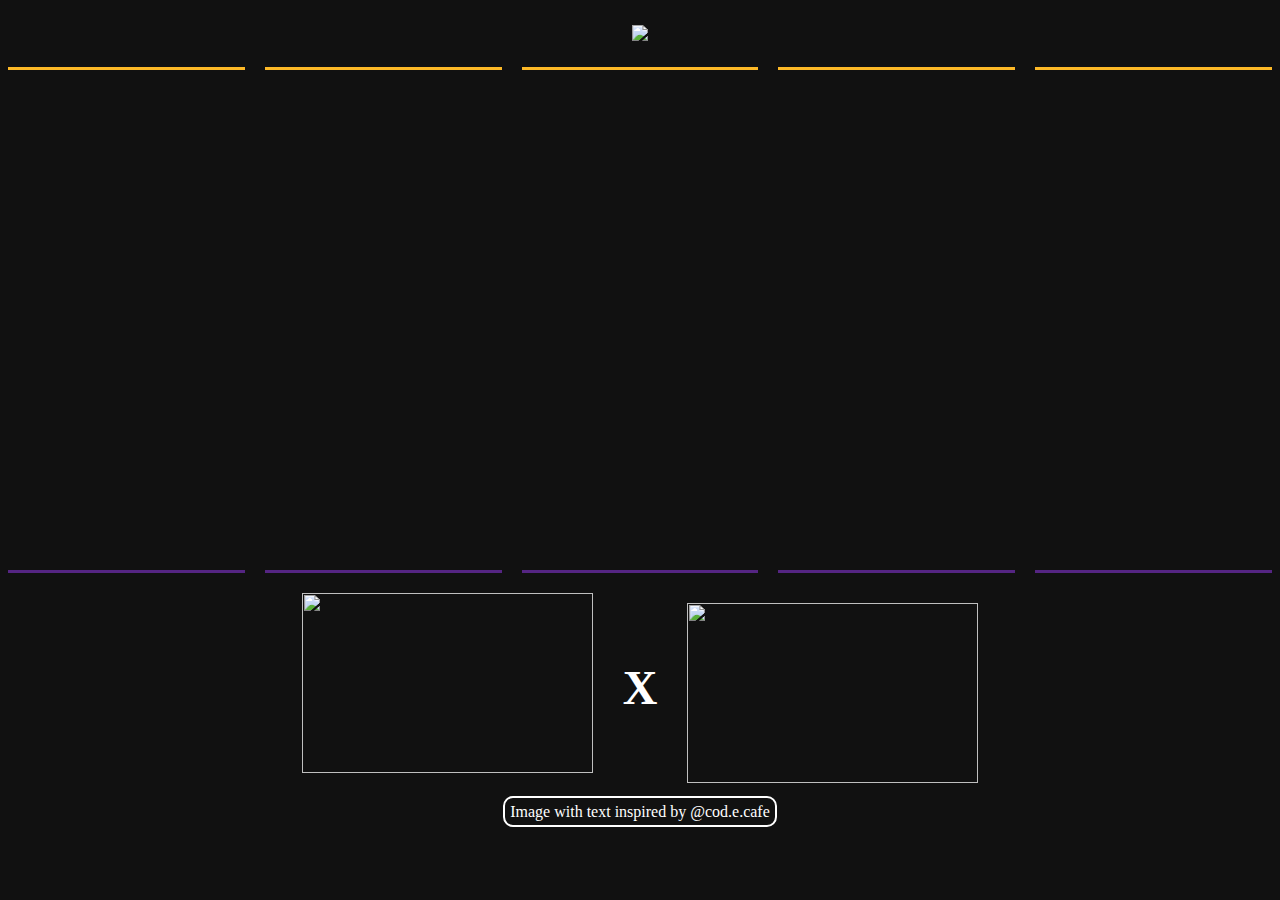
==== 10 - Image with Background Text/index.html @ 8ffa104f "Add files via upload" ====
<!DOCTYPE html>
<html lang="en">

<head>
    <meta charset="UTF-8">
    <meta name="viewport" content="width=device-width, initial-scale=1.0">
    <title>Image with background text</title>
    <link rel="stylesheet" href="styles.css">
</head>

<body>
    <h2 id="title">
        <img id="le_sserafim_logo"
            src="https://upload.wikimedia.org/wikipedia/commons/6/69/LE_SSERAFIM_logo_%28White%29.svg">
    </h2>
    <div id="container">   
        <div class="yunjin">
            <p>
                YUNJIN YUNJIN YUNJIN YUNJIN YUNJIN YUNJIN YUNJIN YUNJIN YUNJIN YUNJIN
                YUNJIN YUNJIN YUNJIN YUNJIN YUNJIN YUNJIN YUNJIN YUNJIN YUNJIN YUNJIN
                YUNJIN YUNJIN YUNJIN YUNJIN YUNJIN YUNJIN YUNJIN YUNJIN YUNJIN YUNJIN
                YUNJIN YUNJIN YUNJIN YUNJIN YUNJIN YUNJIN YUNJIN YUNJIN YUNJIN YUNJIN
                YUNJIN YUNJIN YUNJIN YUNJIN YUNJIN YUNJIN YUNJIN YUNJIN YUNJIN YUNJIN
                YUNJIN YUNJIN YUNJIN YUNJIN YUNJIN YUNJIN YUNJIN YUNJIN YUNJIN YUNJIN
                YUNJIN YUNJIN YUNJIN YUNJIN YUNJIN YUNJIN YUNJIN YUNJIN YUNJIN YUNJIN
                YUNJIN YUNJIN YUNJIN YUNJIN YUNJIN YUNJIN YUNJIN YUNJIN YUNJIN YUNJIN
                YUNJIN YUNJIN YUNJIN YUNJIN YUNJIN YUNJIN YUNJIN YUNJIN YUNJIN YUNJIN
                YUNJIN YUNJIN YUNJIN YUNJIN YUNJIN YUNJIN YUNJIN YUNJIN YUNJIN YUNJIN
                YUNJIN YUNJIN YUNJIN YUNJIN YUNJIN YUNJIN YUNJIN YUNJIN YUNJIN YUNJIN
                YUNJIN YUNJIN YUNJIN YUNJIN YUNJIN YUNJIN YUNJIN YUNJIN YUNJIN YUNJIN
                YUNJIN YUNJIN YUNJIN YUNJIN YUNJIN YUNJIN YUNJIN YUNJIN YUNJIN YUNJIN
                YUNJIN YUNJIN YUNJIN YUNJIN YUNJIN YUNJIN YUNJIN YUNJIN YUNJIN YUNJIN
                YUNJIN YUNJIN YUNJIN YUNJIN YUNJIN YUNJIN YUNJIN YUNJIN YUNJIN YUNJIN
                YUNJIN YUNJIN YUNJIN YUNJIN YUNJIN YUNJIN YUNJIN YUNJIN YUNJIN YUNJIN
                YUNJIN YUNJIN YUNJIN YUNJIN YUNJIN YUNJIN YUNJIN YUNJIN YUNJIN YUNJIN
                YUNJIN YUNJIN YUNJIN YUNJIN YUNJIN YUNJIN YUNJIN YUNJIN YUNJIN YUNJIN
                YUNJIN YUNJIN YUNJIN YUNJIN YUNJIN YUNJIN YUNJIN YUNJIN YUNJIN YUNJIN
                YUNJIN YUNJIN YUNJIN YUNJIN YUNJIN YUNJIN YUNJIN YUNJIN YUNJIN YUNJIN
                YUNJIN YUNJIN YUNJIN YUNJIN YUNJIN YUNJIN YUNJIN YUNJIN YUNJIN YUNJIN
                YUNJIN YUNJIN YUNJIN YUNJIN YUNJIN YUNJIN YUNJIN YUNJIN YUNJIN YUNJIN
                YUNJIN YUNJIN YUNJIN YUNJIN YUNJIN YUNJIN YUNJIN YUNJIN YUNJIN YUNJIN
                YUNJIN YUNJIN YUNJIN YUNJIN YUNJIN YUNJIN YUNJIN YUNJIN YUNJIN YUNJIN
                YUNJIN YUNJIN YUNJIN YUNJIN YUNJIN YUNJIN YUNJIN YUNJIN YUNJIN YUNJIN
                YUNJIN YUNJIN YUNJIN YUNJIN YUNJIN YUNJIN YUNJIN YUNJIN YUNJIN YUNJIN
                YUNJIN YUNJIN YUNJIN YUNJIN YUNJIN YUNJIN YUNJIN YUNJIN YUNJIN YUNJIN
                YUNJIN YUNJIN YUNJIN YUNJIN YUNJIN YUNJIN YUNJIN YUNJIN YUNJIN YUNJIN
                YUNJIN YUNJIN YUNJIN YUNJIN YUNJIN YUNJIN YUNJIN YUNJIN YUNJIN YUNJIN
                YUNJIN YUNJIN YUNJIN YUNJIN YUNJIN YUNJIN YUNJIN YUNJIN YUNJIN YUNJIN
                YUNJIN YUNJIN YUNJIN YUNJIN YUNJIN YUNJIN YUNJIN YUNJIN YUNJIN YUNJIN
                YUNJIN YUNJIN YUNJIN YUNJIN YUNJIN YUNJIN YUNJIN YUNJIN YUNJIN YUNJIN
                YUNJIN YUNJIN YUNJIN YUNJIN YUNJIN YUNJIN YUNJIN YUNJIN YUNJIN YUNJIN
                YUNJIN YUNJIN YUNJIN YUNJIN YUNJIN YUNJIN YUNJIN YUNJIN YUNJIN YUNJIN
                YUNJIN YUNJIN YUNJIN YUNJIN YUNJIN YUNJIN YUNJIN YUNJIN YUNJIN YUNJIN
                YUNJIN YUNJIN YUNJIN YUNJIN YUNJIN YUNJIN YUNJIN YUNJIN YUNJIN YUNJIN
                YUNJIN YUNJIN YUNJIN YUNJIN YUNJIN YUNJIN YUNJIN YUNJIN YUNJIN YUNJIN
                YUNJIN YUNJIN YUNJIN YUNJIN YUNJIN YUNJIN YUNJIN YUNJIN YUNJIN YUNJIN
                YUNJIN YUNJIN YUNJIN YUNJIN YUNJIN YUNJIN YUNJIN YUNJIN YUNJIN YUNJIN
                YUNJIN YUNJIN YUNJIN YUNJIN YUNJIN YUNJIN YUNJIN YUNJIN YUNJIN YUNJIN
                YUNJIN YUNJIN YUNJIN YUNJIN YUNJIN YUNJIN YUNJIN YUNJIN YUNJIN YUNJIN
                YUNJIN YUNJIN YUNJIN YUNJIN YUNJIN YUNJIN YUNJIN YUNJIN YUNJIN YUNJIN
                YUNJIN YUNJIN YUNJIN YUNJIN YUNJIN YUNJIN YUNJIN YUNJIN YUNJIN YUNJIN
                YUNJIN YUNJIN YUNJIN YUNJIN YUNJIN YUNJIN YUNJIN YUNJIN YUNJIN YUNJIN
                YUNJIN YUNJIN YUNJIN YUNJIN YUNJIN YUNJIN YUNJIN YUNJIN YUNJIN YUNJIN
                YUNJIN YUNJIN YUNJIN YUNJIN YUNJIN YUNJIN YUNJIN YUNJIN YUNJIN YUNJIN
                YUNJIN YUNJIN YUNJIN YUNJIN YUNJIN YUNJIN YUNJIN YUNJIN YUNJIN YUNJIN
                YUNJIN YUNJIN YUNJIN YUNJIN YUNJIN YUNJIN YUNJIN YUNJIN YUNJIN YUNJIN
                YUNJIN YUNJIN YUNJIN YUNJIN YUNJIN YUNJIN YUNJIN YUNJIN YUNJIN YUNJIN
                YUNJIN YUNJIN YUNJIN YUNJIN YUNJIN YUNJIN YUNJIN YUNJIN YUNJIN YUNJIN
                YUNJIN YUNJIN YUNJIN YUNJIN YUNJIN YUNJIN YUNJIN YUNJIN YUNJIN YUNJIN
                YUNJIN YUNJIN YUNJIN YUNJIN YUNJIN YUNJIN YUNJIN YUNJIN YUNJIN YUNJIN
                YUNJIN YUNJIN YUNJIN YUNJIN YUNJIN YUNJIN YUNJIN YUNJIN YUNJIN YUNJIN
                YUNJIN YUNJIN YUNJIN YUNJIN YUNJIN YUNJIN YUNJIN YUNJIN YUNJIN YUNJIN
                YUNJIN YUNJIN YUNJIN YUNJIN YUNJIN YUNJIN YUNJIN YUNJIN YUNJIN YUNJIN
                YUNJIN YUNJIN YUNJIN YUNJIN YUNJIN YUNJIN YUNJIN YUNJIN YUNJIN YUNJIN
                YUNJIN YUNJIN YUNJIN YUNJIN YUNJIN YUNJIN YUNJIN YUNJIN YUNJIN YUNJIN
                YUNJIN YUNJIN YUNJIN YUNJIN YUNJIN YUNJIN YUNJIN YUNJIN YUNJIN YUNJIN
                YUNJIN YUNJIN YUNJIN YUNJIN YUNJIN YUNJIN YUNJIN YUNJIN YUNJIN YUNJIN
                YUNJIN YUNJIN YUNJIN YUNJIN YUNJIN YUNJIN YUNJIN YUNJIN YUNJIN YUNJIN
                YUNJIN YUNJIN YUNJIN YUNJIN YUNJIN YUNJIN YUNJIN YUNJIN YUNJIN YUNJIN
                YUNJIN YUNJIN YUNJIN YUNJIN YUNJIN YUNJIN YUNJIN YUNJIN YUNJIN YUNJIN
                YUNJIN YUNJIN YUNJIN YUNJIN YUNJIN YUNJIN YUNJIN YUNJIN YUNJIN YUNJIN
                YUNJIN YUNJIN YUNJIN YUNJIN YUNJIN YUNJIN YUNJIN YUNJIN YUNJIN YUNJIN
                YUNJIN YUNJIN YUNJIN YUNJIN YUNJIN YUNJIN YUNJIN YUNJIN YUNJIN YUNJIN
                YUNJIN YUNJIN YUNJIN YUNJIN YUNJIN YUNJIN YUNJIN YUNJIN YUNJIN YUNJIN
                YUNJIN YUNJIN YUNJIN YUNJIN YUNJIN YUNJIN YUNJIN YUNJIN YUNJIN YUNJIN
                YUNJIN YUNJIN YUNJIN YUNJIN YUNJIN YUNJIN YUNJIN YUNJIN YUNJIN YUNJIN
                YUNJIN YUNJIN YUNJIN YUNJIN YUNJIN YUNJIN YUNJIN YUNJIN YUNJIN YUNJIN
                YUNJIN YUNJIN YUNJIN YUNJIN YUNJIN YUNJIN YUNJIN YUNJIN YUNJIN YUNJIN
                YUNJIN YUNJIN YUNJIN YUNJIN YUNJIN YUNJIN YUNJIN YUNJIN YUNJIN YUNJIN
                YUNJIN YUNJIN YUNJIN YUNJIN YUNJIN YUNJIN YUNJIN YUNJIN YUNJIN YUNJIN
                YUNJIN YUNJIN YUNJIN YUNJIN YUNJIN YUNJIN YUNJIN YUNJIN YUNJIN YUNJIN
                YUNJIN YUNJIN YUNJIN YUNJIN YUNJIN YUNJIN YUNJIN YUNJIN YUNJIN YUNJIN
                YUNJIN YUNJIN YUNJIN YUNJIN YUNJIN YUNJIN YUNJIN YUNJIN YUNJIN YUNJIN
                YUNJIN YUNJIN YUNJIN YUNJIN YUNJIN YUNJIN YUNJIN YUNJIN YUNJIN YUNJIN
                YUNJIN YUNJIN YUNJIN YUNJIN YUNJIN YUNJIN YUNJIN YUNJIN YUNJIN YUNJIN
                YUNJIN YUNJIN YUNJIN YUNJIN YUNJIN YUNJIN YUNJIN YUNJIN YUNJIN YUNJIN
                YUNJIN YUNJIN YUNJIN YUNJIN YUNJIN YUNJIN YUNJIN YUNJIN YUNJIN YUNJIN
                YUNJIN YUNJIN YUNJIN YUNJIN YUNJIN YUNJIN YUNJIN YUNJIN YUNJIN YUNJIN
                YUNJIN YUNJIN YUNJIN YUNJIN YUNJIN YUNJIN YUNJIN YUNJIN YUNJIN YUNJIN
                YUNJIN YUNJIN YUNJIN YUNJIN YUNJIN YUNJIN YUNJIN YUNJIN YUNJIN YUNJIN
                YUNJIN YUNJIN YUNJIN YUNJIN YUNJIN YUNJIN YUNJIN YUNJIN YUNJIN YUNJIN
                YUNJIN YUNJIN YUNJIN YUNJIN YUNJIN YUNJIN YUNJIN YUNJIN YUNJIN YUNJIN
                YUNJIN YUNJIN YUNJIN YUNJIN YUNJIN YUNJIN YUNJIN YUNJIN YUNJIN YUNJIN
                YUNJIN YUNJIN YUNJIN YUNJIN YUNJIN YUNJIN YUNJIN YUNJIN YUNJIN YUNJIN
                YUNJIN YUNJIN YUNJIN YUNJIN YUNJIN YUNJIN YUNJIN YUNJIN YUNJIN YUNJIN
                YUNJIN YUNJIN YUNJIN YUNJIN YUNJIN YUNJIN YUNJIN YUNJIN YUNJIN YUNJIN
                YUNJIN YUNJIN YUNJIN YUNJIN YUNJIN YUNJIN YUNJIN YUNJIN YUNJIN YUNJIN
                YUNJIN YUNJIN YUNJIN YUNJIN YUNJIN YUNJIN YUNJIN YUNJIN YUNJIN YUNJIN
                YUNJIN YUNJIN YUNJIN YUNJIN YUNJIN YUNJIN YUNJIN YUNJIN YUNJIN YUNJIN
                YUNJIN YUNJIN YUNJIN YUNJIN YUNJIN YUNJIN YUNJIN YUNJIN YUNJIN YUNJIN
                YUNJIN YUNJIN YUNJIN YUNJIN YUNJIN YUNJIN YUNJIN YUNJIN YUNJIN YUNJIN
                YUNJIN YUNJIN YUNJIN YUNJIN YUNJIN YUNJIN YUNJIN YUNJIN YUNJIN YUNJIN
                YUNJIN YUNJIN YUNJIN YUNJIN YUNJIN YUNJIN YUNJIN YUNJIN YUNJIN YUNJIN
                YUNJIN YUNJIN YUNJIN YUNJIN YUNJIN YUNJIN YUNJIN YUNJIN YUNJIN YUNJIN
                YUNJIN YUNJIN YUNJIN YUNJIN YUNJIN YUNJIN YUNJIN YUNJIN YUNJIN YUNJIN
                YUNJIN YUNJIN YUNJIN YUNJIN YUNJIN YUNJIN YUNJIN YUNJIN YUNJIN YUNJIN
                YUNJIN YUNJIN YUNJIN YUNJIN YUNJIN YUNJIN YUNJIN YUNJIN YUNJIN YUNJIN
                YUNJIN YUNJIN YUNJIN YUNJIN YUNJIN YUNJIN YUNJIN YUNJIN YUNJIN YUNJIN
                YUNJIN YUNJIN YUNJIN YUNJIN YUNJIN YUNJIN YUNJIN YUNJIN YUNJIN YUNJIN
                YUNJIN YUNJIN YUNJIN YUNJIN YUNJIN YUNJIN YUNJIN YUNJIN YUNJIN YUNJIN
                YUNJIN YUNJIN YUNJIN YUNJIN YUNJIN YUNJIN YUNJIN YUNJIN YUNJIN YUNJIN
                YUNJIN YUNJIN YUNJIN YUNJIN YUNJIN YUNJIN YUNJIN YUNJIN YUNJIN YUNJIN
                YUNJIN YUNJIN YUNJIN YUNJIN YUNJIN YUNJIN YUNJIN YUNJIN YUNJIN YUNJIN
                YUNJIN YUNJIN YUNJIN YUNJIN YUNJIN YUNJIN YUNJIN YUNJIN YUNJIN YUNJIN
                YUNJIN YUNJIN YUNJIN YUNJIN YUNJIN YUNJIN YUNJIN YUNJIN YUNJIN YUNJIN
                YUNJIN YUNJIN YUNJIN YUNJIN YUNJIN YUNJIN YUNJIN YUNJIN YUNJIN YUNJIN
                YUNJIN YUNJIN YUNJIN YUNJIN YUNJIN YUNJIN YUNJIN YUNJIN YUNJIN YUNJIN
                YUNJIN YUNJIN YUNJIN YUNJIN YUNJIN YUNJIN YUNJIN YUNJIN YUNJIN YUNJIN
                YUNJIN YUNJIN YUNJIN YUNJIN YUNJIN YUNJIN YUNJIN YUNJIN YUNJIN YUNJIN
                YUNJIN YUNJIN YUNJIN YUNJIN YUNJIN YUNJIN YUNJIN YUNJIN YUNJIN YUNJIN
                YUNJIN YUNJIN YUNJIN YUNJIN YUNJIN YUNJIN YUNJIN YUNJIN YUNJIN YUNJIN
                YUNJIN YUNJIN YUNJIN YUNJIN YUNJIN YUNJIN YUNJIN YUNJIN YUNJIN YUNJIN
                YUNJIN YUNJIN YUNJIN YUNJIN YUNJIN YUNJIN YUNJIN YUNJIN YUNJIN YUNJIN
                YUNJIN YUNJIN YUNJIN YUNJIN YUNJIN YUNJIN YUNJIN YUNJIN YUNJIN YUNJIN
                YUNJIN YUNJIN YUNJIN YUNJIN YUNJIN YUNJIN YUNJIN YUNJIN YUNJIN YUNJIN
                YUNJIN YUNJIN YUNJIN YUNJIN YUNJIN YUNJIN YUNJIN YUNJIN YUNJIN YUNJIN
                YUNJIN YUNJIN YUNJIN YUNJIN YUNJIN YUNJIN YUNJIN YUNJIN YUNJIN YUNJIN
                YUNJIN YUNJIN YUNJIN YUNJIN YUNJIN YUNJIN YUNJIN YUNJIN YUNJIN YUNJIN
                YUNJIN YUNJIN YUNJIN YUNJIN YUNJIN YUNJIN YUNJIN YUNJIN YUNJIN YUNJIN
                YUNJIN YUNJIN YUNJIN YUNJIN YUNJIN YUNJIN YUNJIN YUNJIN YUNJIN YUNJIN
                YUNJIN YUNJIN YUNJIN YUNJIN YUNJIN YUNJIN YUNJIN YUNJIN YUNJIN YUNJIN
                YUNJIN YUNJIN YUNJIN YUNJIN YUNJIN YUNJIN YUNJIN YUNJIN YUNJIN YUNJIN
                YUNJIN YUNJIN YUNJIN YUNJIN YUNJIN YUNJIN YUNJIN YUNJIN YUNJIN YUNJIN
                YUNJIN YUNJIN YUNJIN YUNJIN YUNJIN YUNJIN YUNJIN YUNJIN YUNJIN YUNJIN
                YUNJIN YUNJIN YUNJIN YUNJIN YUNJIN YUNJIN YUNJIN YUNJIN YUNJIN YUNJIN
                YUNJIN YUNJIN YUNJIN YUNJIN YUNJIN YUNJIN YUNJIN YUNJIN YUNJIN YUNJIN
                YUNJIN YUNJIN YUNJIN YUNJIN YUNJIN YUNJIN YUNJIN YUNJIN YUNJIN YUNJIN
                YUNJIN YUNJIN YUNJIN YUNJIN YUNJIN YUNJIN YUNJIN YUNJIN YUNJIN YUNJIN
                YUNJIN YUNJIN YUNJIN YUNJIN YUNJIN YUNJIN YUNJIN YUNJIN YUNJIN YUNJIN
                YUNJIN YUNJIN YUNJIN YUNJIN YUNJIN YUNJIN YUNJIN YUNJIN YUNJIN YUNJIN
                YUNJIN YUNJIN YUNJIN YUNJIN YUNJIN YUNJIN YUNJIN YUNJIN YUNJIN YUNJIN
                YUNJIN YUNJIN YUNJIN YUNJIN YUNJIN YUNJIN YUNJIN YUNJIN YUNJIN YUNJIN
                YUNJIN YUNJIN YUNJIN YUNJIN YUNJIN YUNJIN YUNJIN YUNJIN YUNJIN YUNJIN
                YUNJIN YUNJIN YUNJIN YUNJIN YUNJIN YUNJIN YUNJIN YUNJIN YUNJIN YUNJIN
                YUNJIN YUNJIN YUNJIN YUNJIN YUNJIN YUNJIN YUNJIN YUNJIN YUNJIN YUNJIN
                YUNJIN YUNJIN YUNJIN YUNJIN YUNJIN YUNJIN YUNJIN YUNJIN YUNJIN YUNJIN
                YUNJIN YUNJIN YUNJIN YUNJIN YUNJIN YUNJIN YUNJIN YUNJIN YUNJIN YUNJIN
                YUNJIN YUNJIN YUNJIN YUNJIN YUNJIN YUNJIN YUNJIN YUNJIN YUNJIN YUNJIN
                YUNJIN YUNJIN YUNJIN YUNJIN YUNJIN YUNJIN YUNJIN YUNJIN YUNJIN YUNJIN
                YUNJIN YUNJIN YUNJIN YUNJIN YUNJIN YUNJIN YUNJIN YUNJIN YUNJIN YUNJIN
                YUNJIN YUNJIN YUNJIN YUNJIN YUNJIN YUNJIN YUNJIN YUNJIN YUNJIN YUNJIN
                YUNJIN YUNJIN YUNJIN YUNJIN YUNJIN YUNJIN YUNJIN YUNJIN YUNJIN YUNJIN
                YUNJIN YUNJIN YUNJIN YUNJIN YUNJIN YUNJIN YUNJIN YUNJIN YUNJIN YUNJIN
                YUNJIN YUNJIN YUNJIN YUNJIN YUNJIN YUNJIN YUNJIN YUNJIN YUNJIN YUNJIN
                YUNJIN YUNJIN YUNJIN YUNJIN YUNJIN YUNJIN YUNJIN YUNJIN YUNJIN YUNJIN
                YUNJIN YUNJIN YUNJIN YUNJIN YUNJIN YUNJIN YUNJIN YUNJIN YUNJIN YUNJIN
                YUNJIN YUNJIN YUNJIN YUNJIN YUNJIN YUNJIN YUNJIN YUNJIN YUNJIN YUNJIN
                YUNJIN YUNJIN YUNJIN YUNJIN YUNJIN YUNJIN YUNJIN YUNJIN YUNJIN YUNJIN
                YUNJIN YUNJIN YUNJIN YUNJIN YUNJIN YUNJIN YUNJIN YUNJIN YUNJIN YUNJIN
                YUNJIN YUNJIN YUNJIN YUNJIN YUNJIN YUNJIN YUNJIN YUNJIN YUNJIN YUNJIN
                YUNJIN YUNJIN YUNJIN YUNJIN YUNJIN YUNJIN YUNJIN YUNJIN YUNJIN YUNJIN
                YUNJIN YUNJIN YUNJIN YUNJIN YUNJIN YUNJIN YUNJIN YUNJIN YUNJIN YUNJIN
                YUNJIN YUNJIN YUNJIN YUNJIN YUNJIN YUNJIN YUNJIN YUNJIN YUNJIN YUNJIN
                YUNJIN YUNJIN YUNJIN YUNJIN YUNJIN YUNJIN YUNJIN YUNJIN YUNJIN YUNJIN
                YUNJIN YUNJIN YUNJIN YUNJIN YUNJIN YUNJIN YUNJIN YUNJIN YUNJIN YUNJIN
                YUNJIN YUNJIN YUNJIN YUNJIN YUNJIN YUNJIN YUNJIN YUNJIN YUNJIN YUNJIN
                YUNJIN YUNJIN YUNJIN YUNJIN YUNJIN YUNJIN YUNJIN YUNJIN YUNJIN YUNJIN
                YUNJIN YUNJIN YUNJIN YUNJIN YUNJIN YUNJIN YUNJIN YUNJIN YUNJIN YUNJIN
                YUNJIN YUNJIN YUNJIN YUNJIN YUNJIN YUNJIN YUNJIN YUNJIN YUNJIN YUNJIN
                YUNJIN YUNJIN YUNJIN YUNJIN YUNJIN YUNJIN YUNJIN YUNJIN YUNJIN YUNJIN
                YUNJIN YUNJIN YUNJIN YUNJIN YUNJIN YUNJIN YUNJIN YUNJIN YUNJIN YUNJIN
                YUNJIN YUNJIN YUNJIN YUNJIN YUNJIN YUNJIN YUNJIN YUNJIN YUNJIN YUNJIN
                YUNJIN YUNJIN YUNJIN YUNJIN YUNJIN YUNJIN YUNJIN YUNJIN YUNJIN YUNJIN
                YUNJIN YUNJIN YUNJIN YUNJIN YUNJIN YUNJIN YUNJIN YUNJIN YUNJIN YUNJIN
                YUNJIN YUNJIN YUNJIN YUNJIN YUNJIN YUNJIN YUNJIN YUNJIN YUNJIN YUNJIN
                YUNJIN YUNJIN YUNJIN YUNJIN YUNJIN YUNJIN YUNJIN YUNJIN YUNJIN YUNJIN
            </p>
        </div>
        <div class="chaewon">
            <p>
                CHAEWON CHAEWON CHAEWON CHAEWON CHAEWON CHAEWON CHAEWON CHAEWON CHAEWON CHAEWON
                CHAEWON CHAEWON CHAEWON CHAEWON CHAEWON CHAEWON CHAEWON CHAEWON CHAEWON CHAEWON
                CHAEWON CHAEWON CHAEWON CHAEWON CHAEWON CHAEWON CHAEWON CHAEWON CHAEWON CHAEWON
                CHAEWON CHAEWON CHAEWON CHAEWON CHAEWON CHAEWON CHAEWON CHAEWON CHAEWON CHAEWON
                CHAEWON CHAEWON CHAEWON CHAEWON CHAEWON CHAEWON CHAEWON CHAEWON CHAEWON CHAEWON
                CHAEWON CHAEWON CHAEWON CHAEWON CHAEWON CHAEWON CHAEWON CHAEWON CHAEWON CHAEWON
                CHAEWON CHAEWON CHAEWON CHAEWON CHAEWON CHAEWON CHAEWON CHAEWON CHAEWON CHAEWON
                CHAEWON CHAEWON CHAEWON CHAEWON CHAEWON CHAEWON CHAEWON CHAEWON CHAEWON CHAEWON
                CHAEWON CHAEWON CHAEWON CHAEWON CHAEWON CHAEWON CHAEWON CHAEWON CHAEWON CHAEWON
                CHAEWON CHAEWON CHAEWON CHAEWON CHAEWON CHAEWON CHAEWON CHAEWON CHAEWON CHAEWON
                CHAEWON CHAEWON CHAEWON CHAEWON CHAEWON CHAEWON CHAEWON CHAEWON CHAEWON CHAEWON
                CHAEWON CHAEWON CHAEWON CHAEWON CHAEWON CHAEWON CHAEWON CHAEWON CHAEWON CHAEWON
                CHAEWON CHAEWON CHAEWON CHAEWON CHAEWON CHAEWON CHAEWON CHAEWON CHAEWON CHAEWON
                CHAEWON CHAEWON CHAEWON CHAEWON CHAEWON CHAEWON CHAEWON CHAEWON CHAEWON CHAEWON
                CHAEWON CHAEWON CHAEWON CHAEWON CHAEWON CHAEWON CHAEWON CHAEWON CHAEWON CHAEWON
                CHAEWON CHAEWON CHAEWON CHAEWON CHAEWON CHAEWON CHAEWON CHAEWON CHAEWON CHAEWON
                CHAEWON CHAEWON CHAEWON CHAEWON CHAEWON CHAEWON CHAEWON CHAEWON CHAEWON CHAEWON
                CHAEWON CHAEWON CHAEWON CHAEWON CHAEWON CHAEWON CHAEWON CHAEWON CHAEWON CHAEWON
                CHAEWON CHAEWON CHAEWON CHAEWON CHAEWON CHAEWON CHAEWON CHAEWON CHAEWON CHAEWON
                CHAEWON CHAEWON CHAEWON CHAEWON CHAEWON CHAEWON CHAEWON CHAEWON CHAEWON CHAEWON
                CHAEWON CHAEWON CHAEWON CHAEWON CHAEWON CHAEWON CHAEWON CHAEWON CHAEWON CHAEWON
                CHAEWON CHAEWON CHAEWON CHAEWON CHAEWON CHAEWON CHAEWON CHAEWON CHAEWON CHAEWON
                CHAEWON CHAEWON CHAEWON CHAEWON CHAEWON CHAEWON CHAEWON CHAEWON CHAEWON CHAEWON
                CHAEWON CHAEWON CHAEWON CHAEWON CHAEWON CHAEWON CHAEWON CHAEWON CHAEWON CHAEWON
                CHAEWON CHAEWON CHAEWON CHAEWON CHAEWON CHAEWON CHAEWON CHAEWON CHAEWON CHAEWON
                CHAEWON CHAEWON CHAEWON CHAEWON CHAEWON CHAEWON CHAEWON CHAEWON CHAEWON CHAEWON
                CHAEWON CHAEWON CHAEWON CHAEWON CHAEWON CHAEWON CHAEWON CHAEWON CHAEWON CHAEWON
                CHAEWON CHAEWON CHAEWON CHAEWON CHAEWON CHAEWON CHAEWON CHAEWON CHAEWON CHAEWON
                CHAEWON CHAEWON CHAEWON CHAEWON CHAEWON CHAEWON CHAEWON CHAEWON CHAEWON CHAEWON
                CHAEWON CHAEWON CHAEWON CHAEWON CHAEWON CHAEWON CHAEWON CHAEWON CHAEWON CHAEWON
                CHAEWON CHAEWON CHAEWON CHAEWON CHAEWON CHAEWON CHAEWON CHAEWON CHAEWON CHAEWON
                CHAEWON CHAEWON CHAEWON CHAEWON CHAEWON CHAEWON CHAEWON CHAEWON CHAEWON CHAEWON
                CHAEWON CHAEWON CHAEWON CHAEWON CHAEWON CHAEWON CHAEWON CHAEWON CHAEWON CHAEWON
                CHAEWON CHAEWON CHAEWON CHAEWON CHAEWON CHAEWON CHAEWON CHAEWON CHAEWON CHAEWON
                CHAEWON CHAEWON CHAEWON CHAEWON CHAEWON CHAEWON CHAEWON CHAEWON CHAEWON CHAEWON
                CHAEWON CHAEWON CHAEWON CHAEWON CHAEWON CHAEWON CHAEWON CHAEWON CHAEWON CHAEWON
                CHAEWON CHAEWON CHAEWON CHAEWON CHAEWON CHAEWON CHAEWON CHAEWON CHAEWON CHAEWON
                CHAEWON CHAEWON CHAEWON CHAEWON CHAEWON CHAEWON CHAEWON CHAEWON CHAEWON CHAEWON
                CHAEWON CHAEWON CHAEWON CHAEWON CHAEWON CHAEWON CHAEWON CHAEWON CHAEWON CHAEWON
                CHAEWON CHAEWON CHAEWON CHAEWON CHAEWON CHAEWON CHAEWON CHAEWON CHAEWON CHAEWON
                CHAEWON CHAEWON CHAEWON CHAEWON CHAEWON CHAEWON CHAEWON CHAEWON CHAEWON CHAEWON
                CHAEWON CHAEWON CHAEWON CHAEWON CHAEWON CHAEWON CHAEWON CHAEWON CHAEWON CHAEWON
                CHAEWON CHAEWON CHAEWON CHAEWON CHAEWON CHAEWON CHAEWON CHAEWON CHAEWON CHAEWON
                CHAEWON CHAEWON CHAEWON CHAEWON CHAEWON CHAEWON CHAEWON CHAEWON CHAEWON CHAEWON
                CHAEWON CHAEWON CHAEWON CHAEWON CHAEWON CHAEWON CHAEWON CHAEWON CHAEWON CHAEWON
                CHAEWON CHAEWON CHAEWON CHAEWON CHAEWON CHAEWON CHAEWON CHAEWON CHAEWON CHAEWON
                CHAEWON CHAEWON CHAEWON CHAEWON CHAEWON CHAEWON CHAEWON CHAEWON CHAEWON CHAEWON
                CHAEWON CHAEWON CHAEWON CHAEWON CHAEWON CHAEWON CHAEWON CHAEWON CHAEWON CHAEWON
                CHAEWON CHAEWON CHAEWON CHAEWON CHAEWON CHAEWON CHAEWON CHAEWON CHAEWON CHAEWON
                CHAEWON CHAEWON CHAEWON CHAEWON CHAEWON CHAEWON CHAEWON CHAEWON CHAEWON CHAEWON
                CHAEWON CHAEWON CHAEWON CHAEWON CHAEWON CHAEWON CHAEWON CHAEWON CHAEWON CHAEWON
                CHAEWON CHAEWON CHAEWON CHAEWON CHAEWON CHAEWON CHAEWON CHAEWON CHAEWON CHAEWON
                CHAEWON CHAEWON CHAEWON CHAEWON CHAEWON CHAEWON CHAEWON CHAEWON CHAEWON CHAEWON
                CHAEWON CHAEWON CHAEWON CHAEWON CHAEWON CHAEWON CHAEWON CHAEWON CHAEWON CHAEWON
                CHAEWON CHAEWON CHAEWON CHAEWON CHAEWON CHAEWON CHAEWON CHAEWON CHAEWON CHAEWON
                CHAEWON CHAEWON CHAEWON CHAEWON CHAEWON CHAEWON CHAEWON CHAEWON CHAEWON CHAEWON
                CHAEWON CHAEWON CHAEWON CHAEWON CHAEWON CHAEWON CHAEWON CHAEWON CHAEWON CHAEWON
                CHAEWON CHAEWON CHAEWON CHAEWON CHAEWON CHAEWON CHAEWON CHAEWON CHAEWON CHAEWON
                CHAEWON CHAEWON CHAEWON CHAEWON CHAEWON CHAEWON CHAEWON CHAEWON CHAEWON CHAEWON
                CHAEWON CHAEWON CHAEWON CHAEWON CHAEWON CHAEWON CHAEWON CHAEWON CHAEWON CHAEWON
                CHAEWON CHAEWON CHAEWON CHAEWON CHAEWON CHAEWON CHAEWON CHAEWON CHAEWON CHAEWON
                CHAEWON CHAEWON CHAEWON CHAEWON CHAEWON CHAEWON CHAEWON CHAEWON CHAEWON CHAEWON
                CHAEWON CHAEWON CHAEWON CHAEWON CHAEWON CHAEWON CHAEWON CHAEWON CHAEWON CHAEWON
                CHAEWON CHAEWON CHAEWON CHAEWON CHAEWON CHAEWON CHAEWON CHAEWON CHAEWON CHAEWON
                CHAEWON CHAEWON CHAEWON CHAEWON CHAEWON CHAEWON CHAEWON CHAEWON CHAEWON CHAEWON
                CHAEWON CHAEWON CHAEWON CHAEWON CHAEWON CHAEWON CHAEWON CHAEWON CHAEWON CHAEWON
                CHAEWON CHAEWON CHAEWON CHAEWON CHAEWON CHAEWON CHAEWON CHAEWON CHAEWON CHAEWON
                CHAEWON CHAEWON CHAEWON CHAEWON CHAEWON CHAEWON CHAEWON CHAEWON CHAEWON CHAEWON
                CHAEWON CHAEWON CHAEWON CHAEWON CHAEWON CHAEWON CHAEWON CHAEWON CHAEWON CHAEWON
                CHAEWON CHAEWON CHAEWON CHAEWON CHAEWON CHAEWON CHAEWON CHAEWON CHAEWON CHAEWON
                CHAEWON CHAEWON CHAEWON CHAEWON CHAEWON CHAEWON CHAEWON CHAEWON CHAEWON CHAEWON
                CHAEWON CHAEWON CHAEWON CHAEWON CHAEWON CHAEWON CHAEWON CHAEWON CHAEWON CHAEWON
                CHAEWON CHAEWON CHAEWON CHAEWON CHAEWON CHAEWON CHAEWON CHAEWON CHAEWON CHAEWON
                CHAEWON CHAEWON CHAEWON CHAEWON CHAEWON CHAEWON CHAEWON CHAEWON CHAEWON CHAEWON
                CHAEWON CHAEWON CHAEWON CHAEWON CHAEWON CHAEWON CHAEWON CHAEWON CHAEWON CHAEWON
                CHAEWON CHAEWON CHAEWON CHAEWON CHAEWON CHAEWON CHAEWON CHAEWON CHAEWON CHAEWON
                CHAEWON CHAEWON CHAEWON CHAEWON CHAEWON CHAEWON CHAEWON CHAEWON CHAEWON CHAEWON
                CHAEWON CHAEWON CHAEWON CHAEWON CHAEWON CHAEWON CHAEWON CHAEWON CHAEWON CHAEWON
                CHAEWON CHAEWON CHAEWON CHAEWON CHAEWON CHAEWON CHAEWON CHAEWON CHAEWON CHAEWON
                CHAEWON CHAEWON CHAEWON CHAEWON CHAEWON CHAEWON CHAEWON CHAEWON CHAEWON CHAEWON
                CHAEWON CHAEWON CHAEWON CHAEWON CHAEWON CHAEWON CHAEWON CHAEWON CHAEWON CHAEWON
                CHAEWON CHAEWON CHAEWON CHAEWON CHAEWON CHAEWON CHAEWON CHAEWON CHAEWON CHAEWON
                CHAEWON CHAEWON CHAEWON CHAEWON CHAEWON CHAEWON CHAEWON CHAEWON CHAEWON CHAEWON
                CHAEWON CHAEWON CHAEWON CHAEWON CHAEWON CHAEWON CHAEWON CHAEWON CHAEWON CHAEWON
                CHAEWON CHAEWON CHAEWON CHAEWON CHAEWON CHAEWON CHAEWON CHAEWON CHAEWON CHAEWON
                CHAEWON CHAEWON CHAEWON CHAEWON CHAEWON CHAEWON CHAEWON CHAEWON CHAEWON CHAEWON
                CHAEWON CHAEWON CHAEWON CHAEWON CHAEWON CHAEWON CHAEWON CHAEWON CHAEWON CHAEWON
                CHAEWON CHAEWON CHAEWON CHAEWON CHAEWON CHAEWON CHAEWON CHAEWON CHAEWON CHAEWON
                CHAEWON CHAEWON CHAEWON CHAEWON CHAEWON CHAEWON CHAEWON CHAEWON CHAEWON CHAEWON
                CHAEWON CHAEWON CHAEWON CHAEWON CHAEWON CHAEWON CHAEWON CHAEWON CHAEWON CHAEWON
                CHAEWON CHAEWON CHAEWON CHAEWON CHAEWON CHAEWON CHAEWON CHAEWON CHAEWON CHAEWON
                CHAEWON CHAEWON CHAEWON CHAEWON CHAEWON CHAEWON CHAEWON CHAEWON CHAEWON CHAEWON
                CHAEWON CHAEWON CHAEWON CHAEWON CHAEWON CHAEWON CHAEWON CHAEWON CHAEWON CHAEWON
                CHAEWON CHAEWON CHAEWON CHAEWON CHAEWON CHAEWON CHAEWON CHAEWON CHAEWON CHAEWON
                CHAEWON CHAEWON CHAEWON CHAEWON CHAEWON CHAEWON CHAEWON CHAEWON CHAEWON CHAEWON
                CHAEWON CHAEWON CHAEWON CHAEWON CHAEWON CHAEWON CHAEWON CHAEWON CHAEWON CHAEWON
                CHAEWON CHAEWON CHAEWON CHAEWON CHAEWON CHAEWON CHAEWON CHAEWON CHAEWON CHAEWON
                CHAEWON CHAEWON CHAEWON CHAEWON CHAEWON CHAEWON CHAEWON CHAEWON CHAEWON CHAEWON
                CHAEWON CHAEWON CHAEWON CHAEWON CHAEWON CHAEWON CHAEWON CHAEWON CHAEWON CHAEWON
                CHAEWON CHAEWON CHAEWON CHAEWON CHAEWON CHAEWON CHAEWON CHAEWON CHAEWON CHAEWON
                CHAEWON CHAEWON CHAEWON CHAEWON CHAEWON CHAEWON CHAEWON CHAEWON CHAEWON CHAEWON
                CHAEWON CHAEWON CHAEWON CHAEWON CHAEWON CHAEWON CHAEWON CHAEWON CHAEWON CHAEWON
                CHAEWON CHAEWON CHAEWON CHAEWON CHAEWON CHAEWON CHAEWON CHAEWON CHAEWON CHAEWON
                CHAEWON CHAEWON CHAEWON CHAEWON CHAEWON CHAEWON CHAEWON CHAEWON CHAEWON CHAEWON
                CHAEWON CHAEWON CHAEWON CHAEWON CHAEWON CHAEWON CHAEWON CHAEWON CHAEWON CHAEWON
                CHAEWON CHAEWON CHAEWON CHAEWON CHAEWON CHAEWON CHAEWON CHAEWON CHAEWON CHAEWON
                CHAEWON CHAEWON CHAEWON CHAEWON CHAEWON CHAEWON CHAEWON CHAEWON CHAEWON CHAEWON
                CHAEWON CHAEWON CHAEWON CHAEWON CHAEWON CHAEWON CHAEWON CHAEWON CHAEWON CHAEWON
                CHAEWON CHAEWON CHAEWON CHAEWON CHAEWON CHAEWON CHAEWON CHAEWON CHAEWON CHAEWON
                CHAEWON CHAEWON CHAEWON CHAEWON CHAEWON CHAEWON CHAEWON CHAEWON CHAEWON CHAEWON
                CHAEWON CHAEWON CHAEWON CHAEWON CHAEWON CHAEWON CHAEWON CHAEWON CHAEWON CHAEWON
                CHAEWON CHAEWON CHAEWON CHAEWON CHAEWON CHAEWON CHAEWON CHAEWON CHAEWON CHAEWON
                CHAEWON CHAEWON CHAEWON CHAEWON CHAEWON CHAEWON CHAEWON CHAEWON CHAEWON CHAEWON
                CHAEWON CHAEWON CHAEWON CHAEWON CHAEWON CHAEWON CHAEWON CHAEWON CHAEWON CHAEWON
                CHAEWON CHAEWON CHAEWON CHAEWON CHAEWON CHAEWON CHAEWON CHAEWON CHAEWON CHAEWON
                CHAEWON CHAEWON CHAEWON CHAEWON CHAEWON CHAEWON CHAEWON CHAEWON CHAEWON CHAEWON
                CHAEWON CHAEWON CHAEWON CHAEWON CHAEWON CHAEWON CHAEWON CHAEWON CHAEWON CHAEWON
                CHAEWON CHAEWON CHAEWON CHAEWON CHAEWON CHAEWON CHAEWON CHAEWON CHAEWON CHAEWON
                CHAEWON CHAEWON CHAEWON CHAEWON CHAEWON CHAEWON CHAEWON CHAEWON CHAEWON CHAEWON
                CHAEWON CHAEWON CHAEWON CHAEWON CHAEWON CHAEWON CHAEWON CHAEWON CHAEWON CHAEWON
                CHAEWON CHAEWON CHAEWON CHAEWON CHAEWON CHAEWON CHAEWON CHAEWON CHAEWON CHAEWON
                CHAEWON CHAEWON CHAEWON CHAEWON CHAEWON CHAEWON CHAEWON CHAEWON CHAEWON CHAEWON
                CHAEWON CHAEWON CHAEWON CHAEWON CHAEWON CHAEWON CHAEWON CHAEWON CHAEWON CHAEWON
                CHAEWON CHAEWON CHAEWON CHAEWON CHAEWON CHAEWON CHAEWON CHAEWON CHAEWON CHAEWON
                CHAEWON CHAEWON CHAEWON CHAEWON CHAEWON CHAEWON CHAEWON CHAEWON CHAEWON CHAEWON
                CHAEWON CHAEWON CHAEWON CHAEWON CHAEWON CHAEWON CHAEWON CHAEWON CHAEWON CHAEWON
                CHAEWON CHAEWON CHAEWON CHAEWON CHAEWON CHAEWON CHAEWON CHAEWON CHAEWON CHAEWON
                CHAEWON CHAEWON CHAEWON CHAEWON CHAEWON CHAEWON CHAEWON CHAEWON CHAEWON CHAEWON
                CHAEWON CHAEWON CHAEWON CHAEWON CHAEWON CHAEWON CHAEWON CHAEWON CHAEWON CHAEWON
                CHAEWON CHAEWON CHAEWON CHAEWON CHAEWON CHAEWON CHAEWON CHAEWON CHAEWON CHAEWON
                CHAEWON CHAEWON CHAEWON CHAEWON CHAEWON CHAEWON CHAEWON CHAEWON CHAEWON CHAEWON
                CHAEWON CHAEWON CHAEWON CHAEWON CHAEWON CHAEWON CHAEWON CHAEWON CHAEWON CHAEWON
                CHAEWON CHAEWON CHAEWON CHAEWON CHAEWON CHAEWON CHAEWON CHAEWON CHAEWON CHAEWON
                CHAEWON CHAEWON CHAEWON CHAEWON CHAEWON CHAEWON CHAEWON CHAEWON CHAEWON CHAEWON
                CHAEWON CHAEWON CHAEWON CHAEWON CHAEWON CHAEWON CHAEWON CHAEWON CHAEWON CHAEWON
                CHAEWON CHAEWON CHAEWON CHAEWON CHAEWON CHAEWON CHAEWON CHAEWON CHAEWON CHAEWON
                CHAEWON CHAEWON CHAEWON CHAEWON CHAEWON CHAEWON CHAEWON CHAEWON CHAEWON CHAEWON
                CHAEWON CHAEWON CHAEWON CHAEWON CHAEWON CHAEWON CHAEWON CHAEWON CHAEWON CHAEWON
                CHAEWON CHAEWON CHAEWON CHAEWON CHAEWON CHAEWON CHAEWON CHAEWON CHAEWON CHAEWON
                CHAEWON CHAEWON CHAEWON CHAEWON CHAEWON CHAEWON CHAEWON CHAEWON CHAEWON CHAEWON
                CHAEWON CHAEWON CHAEWON CHAEWON CHAEWON CHAEWON CHAEWON CHAEWON CHAEWON CHAEWON
                CHAEWON CHAEWON CHAEWON CHAEWON CHAEWON CHAEWON CHAEWON CHAEWON CHAEWON CHAEWON
                CHAEWON CHAEWON CHAEWON CHAEWON CHAEWON CHAEWON CHAEWON CHAEWON CHAEWON CHAEWON
                CHAEWON CHAEWON CHAEWON CHAEWON CHAEWON CHAEWON CHAEWON CHAEWON CHAEWON CHAEWON
                CHAEWON CHAEWON CHAEWON CHAEWON CHAEWON CHAEWON CHAEWON CHAEWON CHAEWON CHAEWON
                CHAEWON CHAEWON CHAEWON CHAEWON CHAEWON CHAEWON CHAEWON CHAEWON CHAEWON CHAEWON
                CHAEWON CHAEWON CHAEWON CHAEWON CHAEWON CHAEWON CHAEWON CHAEWON CHAEWON CHAEWON
                CHAEWON CHAEWON CHAEWON CHAEWON CHAEWON CHAEWON CHAEWON CHAEWON CHAEWON CHAEWON
                CHAEWON CHAEWON CHAEWON CHAEWON CHAEWON CHAEWON CHAEWON CHAEWON CHAEWON CHAEWON
                CHAEWON CHAEWON CHAEWON CHAEWON CHAEWON CHAEWON CHAEWON CHAEWON CHAEWON CHAEWON
                CHAEWON CHAEWON CHAEWON CHAEWON CHAEWON CHAEWON CHAEWON CHAEWON CHAEWON CHAEWON
                CHAEWON CHAEWON CHAEWON CHAEWON CHAEWON CHAEWON CHAEWON CHAEWON CHAEWON CHAEWON
                CHAEWON CHAEWON CHAEWON CHAEWON CHAEWON CHAEWON CHAEWON CHAEWON CHAEWON CHAEWON
                CHAEWON CHAEWON CHAEWON CHAEWON CHAEWON CHAEWON CHAEWON CHAEWON CHAEWON CHAEWON
                CHAEWON CHAEWON CHAEWON CHAEWON CHAEWON CHAEWON CHAEWON CHAEWON CHAEWON CHAEWON
                CHAEWON CHAEWON CHAEWON CHAEWON CHAEWON CHAEWON CHAEWON CHAEWON CHAEWON CHAEWON
                CHAEWON CHAEWON CHAEWON CHAEWON CHAEWON CHAEWON CHAEWON CHAEWON CHAEWON CHAEWON
                CHAEWON CHAEWON CHAEWON CHAEWON CHAEWON CHAEWON CHAEWON CHAEWON CHAEWON CHAEWON
                CHAEWON CHAEWON CHAEWON CHAEWON CHAEWON CHAEWON CHAEWON CHAEWON CHAEWON CHAEWON
                CHAEWON CHAEWON CHAEWON CHAEWON CHAEWON CHAEWON CHAEWON CHAEWON CHAEWON CHAEWON
                CHAEWON CHAEWON CHAEWON CHAEWON CHAEWON CHAEWON CHAEWON CHAEWON CHAEWON CHAEWON
                CHAEWON CHAEWON CHAEWON CHAEWON CHAEWON CHAEWON CHAEWON CHAEWON CHAEWON CHAEWON
                CHAEWON CHAEWON CHAEWON CHAEWON CHAEWON CHAEWON CHAEWON CHAEWON CHAEWON CHAEWON
                CHAEWON CHAEWON CHAEWON CHAEWON CHAEWON CHAEWON CHAEWON CHAEWON CHAEWON CHAEWON
                CHAEWON CHAEWON CHAEWON CHAEWON CHAEWON CHAEWON CHAEWON CHAEWON CHAEWON CHAEWON
                CHAEWON CHAEWON CHAEWON CHAEWON CHAEWON CHAEWON CHAEWON CHAEWON CHAEWON CHAEWON
                CHAEWON CHAEWON CHAEWON CHAEWON CHAEWON CHAEWON CHAEWON CHAEWON CHAEWON CHAEWON
                CHAEWON CHAEWON CHAEWON CHAEWON CHAEWON CHAEWON CHAEWON CHAEWON CHAEWON CHAEWON
            </p>
        </div>
        <div class="sakura">
            <p>
                SAKURA SAKURA SAKURA SAKURA SAKURA SAKURA SAKURA SAKURA SAKURA SAKURA
                SAKURA SAKURA SAKURA SAKURA SAKURA SAKURA SAKURA SAKURA SAKURA SAKURA
                SAKURA SAKURA SAKURA SAKURA SAKURA SAKURA SAKURA SAKURA SAKURA SAKURA
                SAKURA SAKURA SAKURA SAKURA SAKURA SAKURA SAKURA SAKURA SAKURA SAKURA
                SAKURA SAKURA SAKURA SAKURA SAKURA SAKURA SAKURA SAKURA SAKURA SAKURA
                SAKURA SAKURA SAKURA SAKURA SAKURA SAKURA SAKURA SAKURA SAKURA SAKURA
                SAKURA SAKURA SAKURA SAKURA SAKURA SAKURA SAKURA SAKURA SAKURA SAKURA
                SAKURA SAKURA SAKURA SAKURA SAKURA SAKURA SAKURA SAKURA SAKURA SAKURA
                SAKURA SAKURA SAKURA SAKURA SAKURA SAKURA SAKURA SAKURA SAKURA SAKURA
                SAKURA SAKURA SAKURA SAKURA SAKURA SAKURA SAKURA SAKURA SAKURA SAKURA
                SAKURA SAKURA SAKURA SAKURA SAKURA SAKURA SAKURA SAKURA SAKURA SAKURA
                SAKURA SAKURA SAKURA SAKURA SAKURA SAKURA SAKURA SAKURA SAKURA SAKURA
                SAKURA SAKURA SAKURA SAKURA SAKURA SAKURA SAKURA SAKURA SAKURA SAKURA
                SAKURA SAKURA SAKURA SAKURA SAKURA SAKURA SAKURA SAKURA SAKURA SAKURA
                SAKURA SAKURA SAKURA SAKURA SAKURA SAKURA SAKURA SAKURA SAKURA SAKURA
                SAKURA SAKURA SAKURA SAKURA SAKURA SAKURA SAKURA SAKURA SAKURA SAKURA
                SAKURA SAKURA SAKURA SAKURA SAKURA SAKURA SAKURA SAKURA SAKURA SAKURA
                SAKURA SAKURA SAKURA SAKURA SAKURA SAKURA SAKURA SAKURA SAKURA SAKURA
                SAKURA SAKURA SAKURA SAKURA SAKURA SAKURA SAKURA SAKURA SAKURA SAKURA
                SAKURA SAKURA SAKURA SAKURA SAKURA SAKURA SAKURA SAKURA SAKURA SAKURA
                SAKURA SAKURA SAKURA SAKURA SAKURA SAKURA SAKURA SAKURA SAKURA SAKURA
                SAKURA SAKURA SAKURA SAKURA SAKURA SAKURA SAKURA SAKURA SAKURA SAKURA
                SAKURA SAKURA SAKURA SAKURA SAKURA SAKURA SAKURA SAKURA SAKURA SAKURA
                SAKURA SAKURA SAKURA SAKURA SAKURA SAKURA SAKURA SAKURA SAKURA SAKURA
                SAKURA SAKURA SAKURA SAKURA SAKURA SAKURA SAKURA SAKURA SAKURA SAKURA
                SAKURA SAKURA SAKURA SAKURA SAKURA SAKURA SAKURA SAKURA SAKURA SAKURA
                SAKURA SAKURA SAKURA SAKURA SAKURA SAKURA SAKURA SAKURA SAKURA SAKURA
                SAKURA SAKURA SAKURA SAKURA SAKURA SAKURA SAKURA SAKURA SAKURA SAKURA
                SAKURA SAKURA SAKURA SAKURA SAKURA SAKURA SAKURA SAKURA SAKURA SAKURA
                SAKURA SAKURA SAKURA SAKURA SAKURA SAKURA SAKURA SAKURA SAKURA SAKURA
                SAKURA SAKURA SAKURA SAKURA SAKURA SAKURA SAKURA SAKURA SAKURA SAKURA
                SAKURA SAKURA SAKURA SAKURA SAKURA SAKURA SAKURA SAKURA SAKURA SAKURA
                SAKURA SAKURA SAKURA SAKURA SAKURA SAKURA SAKURA SAKURA SAKURA SAKURA
                SAKURA SAKURA SAKURA SAKURA SAKURA SAKURA SAKURA SAKURA SAKURA SAKURA
                SAKURA SAKURA SAKURA SAKURA SAKURA SAKURA SAKURA SAKURA SAKURA SAKURA
                SAKURA SAKURA SAKURA SAKURA SAKURA SAKURA SAKURA SAKURA SAKURA SAKURA
                SAKURA SAKURA SAKURA SAKURA SAKURA SAKURA SAKURA SAKURA SAKURA SAKURA
                SAKURA SAKURA SAKURA SAKURA SAKURA SAKURA SAKURA SAKURA SAKURA SAKURA
                SAKURA SAKURA SAKURA SAKURA SAKURA SAKURA SAKURA SAKURA SAKURA SAKURA
                SAKURA SAKURA SAKURA SAKURA SAKURA SAKURA SAKURA SAKURA SAKURA SAKURA
                SAKURA SAKURA SAKURA SAKURA SAKURA SAKURA SAKURA SAKURA SAKURA SAKURA
                SAKURA SAKURA SAKURA SAKURA SAKURA SAKURA SAKURA SAKURA SAKURA SAKURA
                SAKURA SAKURA SAKURA SAKURA SAKURA SAKURA SAKURA SAKURA SAKURA SAKURA
                SAKURA SAKURA SAKURA SAKURA SAKURA SAKURA SAKURA SAKURA SAKURA SAKURA
                SAKURA SAKURA SAKURA SAKURA SAKURA SAKURA SAKURA SAKURA SAKURA SAKURA
                SAKURA SAKURA SAKURA SAKURA SAKURA SAKURA SAKURA SAKURA SAKURA SAKURA
                SAKURA SAKURA SAKURA SAKURA SAKURA SAKURA SAKURA SAKURA SAKURA SAKURA
                SAKURA SAKURA SAKURA SAKURA SAKURA SAKURA SAKURA SAKURA SAKURA SAKURA
                SAKURA SAKURA SAKURA SAKURA SAKURA SAKURA SAKURA SAKURA SAKURA SAKURA
                SAKURA SAKURA SAKURA SAKURA SAKURA SAKURA SAKURA SAKURA SAKURA SAKURA
                SAKURA SAKURA SAKURA SAKURA SAKURA SAKURA SAKURA SAKURA SAKURA SAKURA
                SAKURA SAKURA SAKURA SAKURA SAKURA SAKURA SAKURA SAKURA SAKURA SAKURA
                SAKURA SAKURA SAKURA SAKURA SAKURA SAKURA SAKURA SAKURA SAKURA SAKURA
                SAKURA SAKURA SAKURA SAKURA SAKURA SAKURA SAKURA SAKURA SAKURA SAKURA
                SAKURA SAKURA SAKURA SAKURA SAKURA SAKURA SAKURA SAKURA SAKURA SAKURA
                SAKURA SAKURA SAKURA SAKURA SAKURA SAKURA SAKURA SAKURA SAKURA SAKURA
                SAKURA SAKURA SAKURA SAKURA SAKURA SAKURA SAKURA SAKURA SAKURA SAKURA
                SAKURA SAKURA SAKURA SAKURA SAKURA SAKURA SAKURA SAKURA SAKURA SAKURA
                SAKURA SAKURA SAKURA SAKURA SAKURA SAKURA SAKURA SAKURA SAKURA SAKURA
                SAKURA SAKURA SAKURA SAKURA SAKURA SAKURA SAKURA SAKURA SAKURA SAKURA
                SAKURA SAKURA SAKURA SAKURA SAKURA SAKURA SAKURA SAKURA SAKURA SAKURA
                SAKURA SAKURA SAKURA SAKURA SAKURA SAKURA SAKURA SAKURA SAKURA SAKURA
                SAKURA SAKURA SAKURA SAKURA SAKURA SAKURA SAKURA SAKURA SAKURA SAKURA
                SAKURA SAKURA SAKURA SAKURA SAKURA SAKURA SAKURA SAKURA SAKURA SAKURA
                SAKURA SAKURA SAKURA SAKURA SAKURA SAKURA SAKURA SAKURA SAKURA SAKURA
                SAKURA SAKURA SAKURA SAKURA SAKURA SAKURA SAKURA SAKURA SAKURA SAKURA
                SAKURA SAKURA SAKURA SAKURA SAKURA SAKURA SAKURA SAKURA SAKURA SAKURA
                SAKURA SAKURA SAKURA SAKURA SAKURA SAKURA SAKURA SAKURA SAKURA SAKURA
                SAKURA SAKURA SAKURA SAKURA SAKURA SAKURA SAKURA SAKURA SAKURA SAKURA
                SAKURA SAKURA SAKURA SAKURA SAKURA SAKURA SAKURA SAKURA SAKURA SAKURA
                SAKURA SAKURA SAKURA SAKURA SAKURA SAKURA SAKURA SAKURA SAKURA SAKURA
                SAKURA SAKURA SAKURA SAKURA SAKURA SAKURA SAKURA SAKURA SAKURA SAKURA
                SAKURA SAKURA SAKURA SAKURA SAKURA SAKURA SAKURA SAKURA SAKURA SAKURA
                SAKURA SAKURA SAKURA SAKURA SAKURA SAKURA SAKURA SAKURA SAKURA SAKURA
                SAKURA SAKURA SAKURA SAKURA SAKURA SAKURA SAKURA SAKURA SAKURA SAKURA
                SAKURA SAKURA SAKURA SAKURA SAKURA SAKURA SAKURA SAKURA SAKURA SAKURA
                SAKURA SAKURA SAKURA SAKURA SAKURA SAKURA SAKURA SAKURA SAKURA SAKURA
                SAKURA SAKURA SAKURA SAKURA SAKURA SAKURA SAKURA SAKURA SAKURA SAKURA
                SAKURA SAKURA SAKURA SAKURA SAKURA SAKURA SAKURA SAKURA SAKURA SAKURA
                SAKURA SAKURA SAKURA SAKURA SAKURA SAKURA SAKURA SAKURA SAKURA SAKURA
                SAKURA SAKURA SAKURA SAKURA SAKURA SAKURA SAKURA SAKURA SAKURA SAKURA
                SAKURA SAKURA SAKURA SAKURA SAKURA SAKURA SAKURA SAKURA SAKURA SAKURA
                SAKURA SAKURA SAKURA SAKURA SAKURA SAKURA SAKURA SAKURA SAKURA SAKURA
                SAKURA SAKURA SAKURA SAKURA SAKURA SAKURA SAKURA SAKURA SAKURA SAKURA
                SAKURA SAKURA SAKURA SAKURA SAKURA SAKURA SAKURA SAKURA SAKURA SAKURA
                SAKURA SAKURA SAKURA SAKURA SAKURA SAKURA SAKURA SAKURA SAKURA SAKURA
                SAKURA SAKURA SAKURA SAKURA SAKURA SAKURA SAKURA SAKURA SAKURA SAKURA
                SAKURA SAKURA SAKURA SAKURA SAKURA SAKURA SAKURA SAKURA SAKURA SAKURA
                SAKURA SAKURA SAKURA SAKURA SAKURA SAKURA SAKURA SAKURA SAKURA SAKURA
                SAKURA SAKURA SAKURA SAKURA SAKURA SAKURA SAKURA SAKURA SAKURA SAKURA
                SAKURA SAKURA SAKURA SAKURA SAKURA SAKURA SAKURA SAKURA SAKURA SAKURA
                SAKURA SAKURA SAKURA SAKURA SAKURA SAKURA SAKURA SAKURA SAKURA SAKURA
                SAKURA SAKURA SAKURA SAKURA SAKURA SAKURA SAKURA SAKURA SAKURA SAKURA
                SAKURA SAKURA SAKURA SAKURA SAKURA SAKURA SAKURA SAKURA SAKURA SAKURA
                SAKURA SAKURA SAKURA SAKURA SAKURA SAKURA SAKURA SAKURA SAKURA SAKURA
                SAKURA SAKURA SAKURA SAKURA SAKURA SAKURA SAKURA SAKURA SAKURA SAKURA
                SAKURA SAKURA SAKURA SAKURA SAKURA SAKURA SAKURA SAKURA SAKURA SAKURA
                SAKURA SAKURA SAKURA SAKURA SAKURA SAKURA SAKURA SAKURA SAKURA SAKURA
                SAKURA SAKURA SAKURA SAKURA SAKURA SAKURA SAKURA SAKURA SAKURA SAKURA
                SAKURA SAKURA SAKURA SAKURA SAKURA SAKURA SAKURA SAKURA SAKURA SAKURA
                SAKURA SAKURA SAKURA SAKURA SAKURA SAKURA SAKURA SAKURA SAKURA SAKURA
                SAKURA SAKURA SAKURA SAKURA SAKURA SAKURA SAKURA SAKURA SAKURA SAKURA
                SAKURA SAKURA SAKURA SAKURA SAKURA SAKURA SAKURA SAKURA SAKURA SAKURA
                SAKURA SAKURA SAKURA SAKURA SAKURA SAKURA SAKURA SAKURA SAKURA SAKURA
                SAKURA SAKURA SAKURA SAKURA SAKURA SAKURA SAKURA SAKURA SAKURA SAKURA
                SAKURA SAKURA SAKURA SAKURA SAKURA SAKURA SAKURA SAKURA SAKURA SAKURA
                SAKURA SAKURA SAKURA SAKURA SAKURA SAKURA SAKURA SAKURA SAKURA SAKURA
                SAKURA SAKURA SAKURA SAKURA SAKURA SAKURA SAKURA SAKURA SAKURA SAKURA
                SAKURA SAKURA SAKURA SAKURA SAKURA SAKURA SAKURA SAKURA SAKURA SAKURA
                SAKURA SAKURA SAKURA SAKURA SAKURA SAKURA SAKURA SAKURA SAKURA SAKURA
                SAKURA SAKURA SAKURA SAKURA SAKURA SAKURA SAKURA SAKURA SAKURA SAKURA
                SAKURA SAKURA SAKURA SAKURA SAKURA SAKURA SAKURA SAKURA SAKURA SAKURA
                SAKURA SAKURA SAKURA SAKURA SAKURA SAKURA SAKURA SAKURA SAKURA SAKURA
                SAKURA SAKURA SAKURA SAKURA SAKURA SAKURA SAKURA SAKURA SAKURA SAKURA
                SAKURA SAKURA SAKURA SAKURA SAKURA SAKURA SAKURA SAKURA SAKURA SAKURA
                SAKURA SAKURA SAKURA SAKURA SAKURA SAKURA SAKURA SAKURA SAKURA SAKURA
                SAKURA SAKURA SAKURA SAKURA SAKURA SAKURA SAKURA SAKURA SAKURA SAKURA
                SAKURA SAKURA SAKURA SAKURA SAKURA SAKURA SAKURA SAKURA SAKURA SAKURA
                SAKURA SAKURA SAKURA SAKURA SAKURA SAKURA SAKURA SAKURA SAKURA SAKURA
                SAKURA SAKURA SAKURA SAKURA SAKURA SAKURA SAKURA SAKURA SAKURA SAKURA
                SAKURA SAKURA SAKURA SAKURA SAKURA SAKURA SAKURA SAKURA SAKURA SAKURA
                SAKURA SAKURA SAKURA SAKURA SAKURA SAKURA SAKURA SAKURA SAKURA SAKURA
                SAKURA SAKURA SAKURA SAKURA SAKURA SAKURA SAKURA SAKURA SAKURA SAKURA
                SAKURA SAKURA SAKURA SAKURA SAKURA SAKURA SAKURA SAKURA SAKURA SAKURA
                SAKURA SAKURA SAKURA SAKURA SAKURA SAKURA SAKURA SAKURA SAKURA SAKURA
                SAKURA SAKURA SAKURA SAKURA SAKURA SAKURA SAKURA SAKURA SAKURA SAKURA
                SAKURA SAKURA SAKURA SAKURA SAKURA SAKURA SAKURA SAKURA SAKURA SAKURA
                SAKURA SAKURA SAKURA SAKURA SAKURA SAKURA SAKURA SAKURA SAKURA SAKURA
                SAKURA SAKURA SAKURA SAKURA SAKURA SAKURA SAKURA SAKURA SAKURA SAKURA
                SAKURA SAKURA SAKURA SAKURA SAKURA SAKURA SAKURA SAKURA SAKURA SAKURA
                SAKURA SAKURA SAKURA SAKURA SAKURA SAKURA SAKURA SAKURA SAKURA SAKURA
                SAKURA SAKURA SAKURA SAKURA SAKURA SAKURA SAKURA SAKURA SAKURA SAKURA
                SAKURA SAKURA SAKURA SAKURA SAKURA SAKURA SAKURA SAKURA SAKURA SAKURA
                SAKURA SAKURA SAKURA SAKURA SAKURA SAKURA SAKURA SAKURA SAKURA SAKURA
                SAKURA SAKURA SAKURA SAKURA SAKURA SAKURA SAKURA SAKURA SAKURA SAKURA
                SAKURA SAKURA SAKURA SAKURA SAKURA SAKURA SAKURA SAKURA SAKURA SAKURA
                SAKURA SAKURA SAKURA SAKURA SAKURA SAKURA SAKURA SAKURA SAKURA SAKURA
                SAKURA SAKURA SAKURA SAKURA SAKURA SAKURA SAKURA SAKURA SAKURA SAKURA
                SAKURA SAKURA SAKURA SAKURA SAKURA SAKURA SAKURA SAKURA SAKURA SAKURA
                SAKURA SAKURA SAKURA SAKURA SAKURA SAKURA SAKURA SAKURA SAKURA SAKURA
                SAKURA SAKURA SAKURA SAKURA SAKURA SAKURA SAKURA SAKURA SAKURA SAKURA
                SAKURA SAKURA SAKURA SAKURA SAKURA SAKURA SAKURA SAKURA SAKURA SAKURA
                SAKURA SAKURA SAKURA SAKURA SAKURA SAKURA SAKURA SAKURA SAKURA SAKURA
                SAKURA SAKURA SAKURA SAKURA SAKURA SAKURA SAKURA SAKURA SAKURA SAKURA
                SAKURA SAKURA SAKURA SAKURA SAKURA SAKURA SAKURA SAKURA SAKURA SAKURA
                SAKURA SAKURA SAKURA SAKURA SAKURA SAKURA SAKURA SAKURA SAKURA SAKURA
                SAKURA SAKURA SAKURA SAKURA SAKURA SAKURA SAKURA SAKURA SAKURA SAKURA
                SAKURA SAKURA SAKURA SAKURA SAKURA SAKURA SAKURA SAKURA SAKURA SAKURA
                SAKURA SAKURA SAKURA SAKURA SAKURA SAKURA SAKURA SAKURA SAKURA SAKURA
                SAKURA SAKURA SAKURA SAKURA SAKURA SAKURA SAKURA SAKURA SAKURA SAKURA
                SAKURA SAKURA SAKURA SAKURA SAKURA SAKURA SAKURA SAKURA SAKURA SAKURA
                SAKURA SAKURA SAKURA SAKURA SAKURA SAKURA SAKURA SAKURA SAKURA SAKURA
                SAKURA SAKURA SAKURA SAKURA SAKURA SAKURA SAKURA SAKURA SAKURA SAKURA
                SAKURA SAKURA SAKURA SAKURA SAKURA SAKURA SAKURA SAKURA SAKURA SAKURA
                SAKURA SAKURA SAKURA SAKURA SAKURA SAKURA SAKURA SAKURA SAKURA SAKURA
                SAKURA SAKURA SAKURA SAKURA SAKURA SAKURA SAKURA SAKURA SAKURA SAKURA
                SAKURA SAKURA SAKURA SAKURA SAKURA SAKURA SAKURA SAKURA SAKURA SAKURA
                SAKURA SAKURA SAKURA SAKURA SAKURA SAKURA SAKURA SAKURA SAKURA SAKURA
                SAKURA SAKURA SAKURA SAKURA SAKURA SAKURA SAKURA SAKURA SAKURA SAKURA
                SAKURA SAKURA SAKURA SAKURA SAKURA SAKURA SAKURA SAKURA SAKURA SAKURA
                SAKURA SAKURA SAKURA SAKURA SAKURA SAKURA SAKURA SAKURA SAKURA SAKURA
                SAKURA SAKURA SAKURA SAKURA SAKURA SAKURA SAKURA SAKURA SAKURA SAKURA
                SAKURA SAKURA SAKURA SAKURA SAKURA SAKURA SAKURA SAKURA SAKURA SAKURA
                SAKURA SAKURA SAKURA SAKURA SAKURA SAKURA SAKURA SAKURA SAKURA SAKURA
                SAKURA SAKURA SAKURA SAKURA SAKURA SAKURA SAKURA SAKURA SAKURA SAKURA
                SAKURA SAKURA SAKURA SAKURA SAKURA SAKURA SAKURA SAKURA SAKURA SAKURA
                SAKURA SAKURA SAKURA SAKURA SAKURA SAKURA SAKURA SAKURA SAKURA SAKURA
                SAKURA SAKURA SAKURA SAKURA SAKURA SAKURA SAKURA SAKURA SAKURA SAKURA
            </p>
        </div>   
        <div class="eunchae">
            <p>
                EUNCHAE EUNCHAE EUNCHAE EUNCHAE EUNCHAE EUNCHAE EUNCHAE EUNCHAE EUNCHAE EUNCHAE
                EUNCHAE EUNCHAE EUNCHAE EUNCHAE EUNCHAE EUNCHAE EUNCHAE EUNCHAE EUNCHAE EUNCHAE
                EUNCHAE EUNCHAE EUNCHAE EUNCHAE EUNCHAE EUNCHAE EUNCHAE EUNCHAE EUNCHAE EUNCHAE
                EUNCHAE EUNCHAE EUNCHAE EUNCHAE EUNCHAE EUNCHAE EUNCHAE EUNCHAE EUNCHAE EUNCHAE
                EUNCHAE EUNCHAE EUNCHAE EUNCHAE EUNCHAE EUNCHAE EUNCHAE EUNCHAE EUNCHAE EUNCHAE
                EUNCHAE EUNCHAE EUNCHAE EUNCHAE EUNCHAE EUNCHAE EUNCHAE EUNCHAE EUNCHAE EUNCHAE
                EUNCHAE EUNCHAE EUNCHAE EUNCHAE EUNCHAE EUNCHAE EUNCHAE EUNCHAE EUNCHAE EUNCHAE
                EUNCHAE EUNCHAE EUNCHAE EUNCHAE EUNCHAE EUNCHAE EUNCHAE EUNCHAE EUNCHAE EUNCHAE
                EUNCHAE EUNCHAE EUNCHAE EUNCHAE EUNCHAE EUNCHAE EUNCHAE EUNCHAE EUNCHAE EUNCHAE
                EUNCHAE EUNCHAE EUNCHAE EUNCHAE EUNCHAE EUNCHAE EUNCHAE EUNCHAE EUNCHAE EUNCHAE
                EUNCHAE EUNCHAE EUNCHAE EUNCHAE EUNCHAE EUNCHAE EUNCHAE EUNCHAE EUNCHAE EUNCHAE
                EUNCHAE EUNCHAE EUNCHAE EUNCHAE EUNCHAE EUNCHAE EUNCHAE EUNCHAE EUNCHAE EUNCHAE
                EUNCHAE EUNCHAE EUNCHAE EUNCHAE EUNCHAE EUNCHAE EUNCHAE EUNCHAE EUNCHAE EUNCHAE
                EUNCHAE EUNCHAE EUNCHAE EUNCHAE EUNCHAE EUNCHAE EUNCHAE EUNCHAE EUNCHAE EUNCHAE
                EUNCHAE EUNCHAE EUNCHAE EUNCHAE EUNCHAE EUNCHAE EUNCHAE EUNCHAE EUNCHAE EUNCHAE
                EUNCHAE EUNCHAE EUNCHAE EUNCHAE EUNCHAE EUNCHAE EUNCHAE EUNCHAE EUNCHAE EUNCHAE
                EUNCHAE EUNCHAE EUNCHAE EUNCHAE EUNCHAE EUNCHAE EUNCHAE EUNCHAE EUNCHAE EUNCHAE
                EUNCHAE EUNCHAE EUNCHAE EUNCHAE EUNCHAE EUNCHAE EUNCHAE EUNCHAE EUNCHAE EUNCHAE
                EUNCHAE EUNCHAE EUNCHAE EUNCHAE EUNCHAE EUNCHAE EUNCHAE EUNCHAE EUNCHAE EUNCHAE
                EUNCHAE EUNCHAE EUNCHAE EUNCHAE EUNCHAE EUNCHAE EUNCHAE EUNCHAE EUNCHAE EUNCHAE
                EUNCHAE EUNCHAE EUNCHAE EUNCHAE EUNCHAE EUNCHAE EUNCHAE EUNCHAE EUNCHAE EUNCHAE
                EUNCHAE EUNCHAE EUNCHAE EUNCHAE EUNCHAE EUNCHAE EUNCHAE EUNCHAE EUNCHAE EUNCHAE
                EUNCHAE EUNCHAE EUNCHAE EUNCHAE EUNCHAE EUNCHAE EUNCHAE EUNCHAE EUNCHAE EUNCHAE
                EUNCHAE EUNCHAE EUNCHAE EUNCHAE EUNCHAE EUNCHAE EUNCHAE EUNCHAE EUNCHAE EUNCHAE
                EUNCHAE EUNCHAE EUNCHAE EUNCHAE EUNCHAE EUNCHAE EUNCHAE EUNCHAE EUNCHAE EUNCHAE
                EUNCHAE EUNCHAE EUNCHAE EUNCHAE EUNCHAE EUNCHAE EUNCHAE EUNCHAE EUNCHAE EUNCHAE
                EUNCHAE EUNCHAE EUNCHAE EUNCHAE EUNCHAE EUNCHAE EUNCHAE EUNCHAE EUNCHAE EUNCHAE
                EUNCHAE EUNCHAE EUNCHAE EUNCHAE EUNCHAE EUNCHAE EUNCHAE EUNCHAE EUNCHAE EUNCHAE
                EUNCHAE EUNCHAE EUNCHAE EUNCHAE EUNCHAE EUNCHAE EUNCHAE EUNCHAE EUNCHAE EUNCHAE
                EUNCHAE EUNCHAE EUNCHAE EUNCHAE EUNCHAE EUNCHAE EUNCHAE EUNCHAE EUNCHAE EUNCHAE
                EUNCHAE EUNCHAE EUNCHAE EUNCHAE EUNCHAE EUNCHAE EUNCHAE EUNCHAE EUNCHAE EUNCHAE
                EUNCHAE EUNCHAE EUNCHAE EUNCHAE EUNCHAE EUNCHAE EUNCHAE EUNCHAE EUNCHAE EUNCHAE
                EUNCHAE EUNCHAE EUNCHAE EUNCHAE EUNCHAE EUNCHAE EUNCHAE EUNCHAE EUNCHAE EUNCHAE
                EUNCHAE EUNCHAE EUNCHAE EUNCHAE EUNCHAE EUNCHAE EUNCHAE EUNCHAE EUNCHAE EUNCHAE
                EUNCHAE EUNCHAE EUNCHAE EUNCHAE EUNCHAE EUNCHAE EUNCHAE EUNCHAE EUNCHAE EUNCHAE
                EUNCHAE EUNCHAE EUNCHAE EUNCHAE EUNCHAE EUNCHAE EUNCHAE EUNCHAE EUNCHAE EUNCHAE
                EUNCHAE EUNCHAE EUNCHAE EUNCHAE EUNCHAE EUNCHAE EUNCHAE EUNCHAE EUNCHAE EUNCHAE
                EUNCHAE EUNCHAE EUNCHAE EUNCHAE EUNCHAE EUNCHAE EUNCHAE EUNCHAE EUNCHAE EUNCHAE
                EUNCHAE EUNCHAE EUNCHAE EUNCHAE EUNCHAE EUNCHAE EUNCHAE EUNCHAE EUNCHAE EUNCHAE
                EUNCHAE EUNCHAE EUNCHAE EUNCHAE EUNCHAE EUNCHAE EUNCHAE EUNCHAE EUNCHAE EUNCHAE
                EUNCHAE EUNCHAE EUNCHAE EUNCHAE EUNCHAE EUNCHAE EUNCHAE EUNCHAE EUNCHAE EUNCHAE
                EUNCHAE EUNCHAE EUNCHAE EUNCHAE EUNCHAE EUNCHAE EUNCHAE EUNCHAE EUNCHAE EUNCHAE
                EUNCHAE EUNCHAE EUNCHAE EUNCHAE EUNCHAE EUNCHAE EUNCHAE EUNCHAE EUNCHAE EUNCHAE
                EUNCHAE EUNCHAE EUNCHAE EUNCHAE EUNCHAE EUNCHAE EUNCHAE EUNCHAE EUNCHAE EUNCHAE
                EUNCHAE EUNCHAE EUNCHAE EUNCHAE EUNCHAE EUNCHAE EUNCHAE EUNCHAE EUNCHAE EUNCHAE
                EUNCHAE EUNCHAE EUNCHAE EUNCHAE EUNCHAE EUNCHAE EUNCHAE EUNCHAE EUNCHAE EUNCHAE
                EUNCHAE EUNCHAE EUNCHAE EUNCHAE EUNCHAE EUNCHAE EUNCHAE EUNCHAE EUNCHAE EUNCHAE
                EUNCHAE EUNCHAE EUNCHAE EUNCHAE EUNCHAE EUNCHAE EUNCHAE EUNCHAE EUNCHAE EUNCHAE
                EUNCHAE EUNCHAE EUNCHAE EUNCHAE EUNCHAE EUNCHAE EUNCHAE EUNCHAE EUNCHAE EUNCHAE
                EUNCHAE EUNCHAE EUNCHAE EUNCHAE EUNCHAE EUNCHAE EUNCHAE EUNCHAE EUNCHAE EUNCHAE
                EUNCHAE EUNCHAE EUNCHAE EUNCHAE EUNCHAE EUNCHAE EUNCHAE EUNCHAE EUNCHAE EUNCHAE
                EUNCHAE EUNCHAE EUNCHAE EUNCHAE EUNCHAE EUNCHAE EUNCHAE EUNCHAE EUNCHAE EUNCHAE
                EUNCHAE EUNCHAE EUNCHAE EUNCHAE EUNCHAE EUNCHAE EUNCHAE EUNCHAE EUNCHAE EUNCHAE
                EUNCHAE EUNCHAE EUNCHAE EUNCHAE EUNCHAE EUNCHAE EUNCHAE EUNCHAE EUNCHAE EUNCHAE
                EUNCHAE EUNCHAE EUNCHAE EUNCHAE EUNCHAE EUNCHAE EUNCHAE EUNCHAE EUNCHAE EUNCHAE
                EUNCHAE EUNCHAE EUNCHAE EUNCHAE EUNCHAE EUNCHAE EUNCHAE EUNCHAE EUNCHAE EUNCHAE
                EUNCHAE EUNCHAE EUNCHAE EUNCHAE EUNCHAE EUNCHAE EUNCHAE EUNCHAE EUNCHAE EUNCHAE
                EUNCHAE EUNCHAE EUNCHAE EUNCHAE EUNCHAE EUNCHAE EUNCHAE EUNCHAE EUNCHAE EUNCHAE
                EUNCHAE EUNCHAE EUNCHAE EUNCHAE EUNCHAE EUNCHAE EUNCHAE EUNCHAE EUNCHAE EUNCHAE
                EUNCHAE EUNCHAE EUNCHAE EUNCHAE EUNCHAE EUNCHAE EUNCHAE EUNCHAE EUNCHAE EUNCHAE
                EUNCHAE EUNCHAE EUNCHAE EUNCHAE EUNCHAE EUNCHAE EUNCHAE EUNCHAE EUNCHAE EUNCHAE
                EUNCHAE EUNCHAE EUNCHAE EUNCHAE EUNCHAE EUNCHAE EUNCHAE EUNCHAE EUNCHAE EUNCHAE
                EUNCHAE EUNCHAE EUNCHAE EUNCHAE EUNCHAE EUNCHAE EUNCHAE EUNCHAE EUNCHAE EUNCHAE
                EUNCHAE EUNCHAE EUNCHAE EUNCHAE EUNCHAE EUNCHAE EUNCHAE EUNCHAE EUNCHAE EUNCHAE
                EUNCHAE EUNCHAE EUNCHAE EUNCHAE EUNCHAE EUNCHAE EUNCHAE EUNCHAE EUNCHAE EUNCHAE
                EUNCHAE EUNCHAE EUNCHAE EUNCHAE EUNCHAE EUNCHAE EUNCHAE EUNCHAE EUNCHAE EUNCHAE
                EUNCHAE EUNCHAE EUNCHAE EUNCHAE EUNCHAE EUNCHAE EUNCHAE EUNCHAE EUNCHAE EUNCHAE
                EUNCHAE EUNCHAE EUNCHAE EUNCHAE EUNCHAE EUNCHAE EUNCHAE EUNCHAE EUNCHAE EUNCHAE
                EUNCHAE EUNCHAE EUNCHAE EUNCHAE EUNCHAE EUNCHAE EUNCHAE EUNCHAE EUNCHAE EUNCHAE
                EUNCHAE EUNCHAE EUNCHAE EUNCHAE EUNCHAE EUNCHAE EUNCHAE EUNCHAE EUNCHAE EUNCHAE
                EUNCHAE EUNCHAE EUNCHAE EUNCHAE EUNCHAE EUNCHAE EUNCHAE EUNCHAE EUNCHAE EUNCHAE
                EUNCHAE EUNCHAE EUNCHAE EUNCHAE EUNCHAE EUNCHAE EUNCHAE EUNCHAE EUNCHAE EUNCHAE
                EUNCHAE EUNCHAE EUNCHAE EUNCHAE EUNCHAE EUNCHAE EUNCHAE EUNCHAE EUNCHAE EUNCHAE
                EUNCHAE EUNCHAE EUNCHAE EUNCHAE EUNCHAE EUNCHAE EUNCHAE EUNCHAE EUNCHAE EUNCHAE
                EUNCHAE EUNCHAE EUNCHAE EUNCHAE EUNCHAE EUNCHAE EUNCHAE EUNCHAE EUNCHAE EUNCHAE
                EUNCHAE EUNCHAE EUNCHAE EUNCHAE EUNCHAE EUNCHAE EUNCHAE EUNCHAE EUNCHAE EUNCHAE
                EUNCHAE EUNCHAE EUNCHAE EUNCHAE EUNCHAE EUNCHAE EUNCHAE EUNCHAE EUNCHAE EUNCHAE
                EUNCHAE EUNCHAE EUNCHAE EUNCHAE EUNCHAE EUNCHAE EUNCHAE EUNCHAE EUNCHAE EUNCHAE
                EUNCHAE EUNCHAE EUNCHAE EUNCHAE EUNCHAE EUNCHAE EUNCHAE EUNCHAE EUNCHAE EUNCHAE
                EUNCHAE EUNCHAE EUNCHAE EUNCHAE EUNCHAE EUNCHAE EUNCHAE EUNCHAE EUNCHAE EUNCHAE
                EUNCHAE EUNCHAE EUNCHAE EUNCHAE EUNCHAE EUNCHAE EUNCHAE EUNCHAE EUNCHAE EUNCHAE
                EUNCHAE EUNCHAE EUNCHAE EUNCHAE EUNCHAE EUNCHAE EUNCHAE EUNCHAE EUNCHAE EUNCHAE
                EUNCHAE EUNCHAE EUNCHAE EUNCHAE EUNCHAE EUNCHAE EUNCHAE EUNCHAE EUNCHAE EUNCHAE
                EUNCHAE EUNCHAE EUNCHAE EUNCHAE EUNCHAE EUNCHAE EUNCHAE EUNCHAE EUNCHAE EUNCHAE
                EUNCHAE EUNCHAE EUNCHAE EUNCHAE EUNCHAE EUNCHAE EUNCHAE EUNCHAE EUNCHAE EUNCHAE
                EUNCHAE EUNCHAE EUNCHAE EUNCHAE EUNCHAE EUNCHAE EUNCHAE EUNCHAE EUNCHAE EUNCHAE
                EUNCHAE EUNCHAE EUNCHAE EUNCHAE EUNCHAE EUNCHAE EUNCHAE EUNCHAE EUNCHAE EUNCHAE
                EUNCHAE EUNCHAE EUNCHAE EUNCHAE EUNCHAE EUNCHAE EUNCHAE EUNCHAE EUNCHAE EUNCHAE
                EUNCHAE EUNCHAE EUNCHAE EUNCHAE EUNCHAE EUNCHAE EUNCHAE EUNCHAE EUNCHAE EUNCHAE
                EUNCHAE EUNCHAE EUNCHAE EUNCHAE EUNCHAE EUNCHAE EUNCHAE EUNCHAE EUNCHAE EUNCHAE
                EUNCHAE EUNCHAE EUNCHAE EUNCHAE EUNCHAE EUNCHAE EUNCHAE EUNCHAE EUNCHAE EUNCHAE
                EUNCHAE EUNCHAE EUNCHAE EUNCHAE EUNCHAE EUNCHAE EUNCHAE EUNCHAE EUNCHAE EUNCHAE
                EUNCHAE EUNCHAE EUNCHAE EUNCHAE EUNCHAE EUNCHAE EUNCHAE EUNCHAE EUNCHAE EUNCHAE
                EUNCHAE EUNCHAE EUNCHAE EUNCHAE EUNCHAE EUNCHAE EUNCHAE EUNCHAE EUNCHAE EUNCHAE
                EUNCHAE EUNCHAE EUNCHAE EUNCHAE EUNCHAE EUNCHAE EUNCHAE EUNCHAE EUNCHAE EUNCHAE
                EUNCHAE EUNCHAE EUNCHAE EUNCHAE EUNCHAE EUNCHAE EUNCHAE EUNCHAE EUNCHAE EUNCHAE
                EUNCHAE EUNCHAE EUNCHAE EUNCHAE EUNCHAE EUNCHAE EUNCHAE EUNCHAE EUNCHAE EUNCHAE
                EUNCHAE EUNCHAE EUNCHAE EUNCHAE EUNCHAE EUNCHAE EUNCHAE EUNCHAE EUNCHAE EUNCHAE
                EUNCHAE EUNCHAE EUNCHAE EUNCHAE EUNCHAE EUNCHAE EUNCHAE EUNCHAE EUNCHAE EUNCHAE
                EUNCHAE EUNCHAE EUNCHAE EUNCHAE EUNCHAE EUNCHAE EUNCHAE EUNCHAE EUNCHAE EUNCHAE
                EUNCHAE EUNCHAE EUNCHAE EUNCHAE EUNCHAE EUNCHAE EUNCHAE EUNCHAE EUNCHAE EUNCHAE
                EUNCHAE EUNCHAE EUNCHAE EUNCHAE EUNCHAE EUNCHAE EUNCHAE EUNCHAE EUNCHAE EUNCHAE
                EUNCHAE EUNCHAE EUNCHAE EUNCHAE EUNCHAE EUNCHAE EUNCHAE EUNCHAE EUNCHAE EUNCHAE
                EUNCHAE EUNCHAE EUNCHAE EUNCHAE EUNCHAE EUNCHAE EUNCHAE EUNCHAE EUNCHAE EUNCHAE
                EUNCHAE EUNCHAE EUNCHAE EUNCHAE EUNCHAE EUNCHAE EUNCHAE EUNCHAE EUNCHAE EUNCHAE
                EUNCHAE EUNCHAE EUNCHAE EUNCHAE EUNCHAE EUNCHAE EUNCHAE EUNCHAE EUNCHAE EUNCHAE
                EUNCHAE EUNCHAE EUNCHAE EUNCHAE EUNCHAE EUNCHAE EUNCHAE EUNCHAE EUNCHAE EUNCHAE
                EUNCHAE EUNCHAE EUNCHAE EUNCHAE EUNCHAE EUNCHAE EUNCHAE EUNCHAE EUNCHAE EUNCHAE
                EUNCHAE EUNCHAE EUNCHAE EUNCHAE EUNCHAE EUNCHAE EUNCHAE EUNCHAE EUNCHAE EUNCHAE
                EUNCHAE EUNCHAE EUNCHAE EUNCHAE EUNCHAE EUNCHAE EUNCHAE EUNCHAE EUNCHAE EUNCHAE
                EUNCHAE EUNCHAE EUNCHAE EUNCHAE EUNCHAE EUNCHAE EUNCHAE EUNCHAE EUNCHAE EUNCHAE
                EUNCHAE EUNCHAE EUNCHAE EUNCHAE EUNCHAE EUNCHAE EUNCHAE EUNCHAE EUNCHAE EUNCHAE
                EUNCHAE EUNCHAE EUNCHAE EUNCHAE EUNCHAE EUNCHAE EUNCHAE EUNCHAE EUNCHAE EUNCHAE
                EUNCHAE EUNCHAE EUNCHAE EUNCHAE EUNCHAE EUNCHAE EUNCHAE EUNCHAE EUNCHAE EUNCHAE
                EUNCHAE EUNCHAE EUNCHAE EUNCHAE EUNCHAE EUNCHAE EUNCHAE EUNCHAE EUNCHAE EUNCHAE
                EUNCHAE EUNCHAE EUNCHAE EUNCHAE EUNCHAE EUNCHAE EUNCHAE EUNCHAE EUNCHAE EUNCHAE
                EUNCHAE EUNCHAE EUNCHAE EUNCHAE EUNCHAE EUNCHAE EUNCHAE EUNCHAE EUNCHAE EUNCHAE
                EUNCHAE EUNCHAE EUNCHAE EUNCHAE EUNCHAE EUNCHAE EUNCHAE EUNCHAE EUNCHAE EUNCHAE
                EUNCHAE EUNCHAE EUNCHAE EUNCHAE EUNCHAE EUNCHAE EUNCHAE EUNCHAE EUNCHAE EUNCHAE
                EUNCHAE EUNCHAE EUNCHAE EUNCHAE EUNCHAE EUNCHAE EUNCHAE EUNCHAE EUNCHAE EUNCHAE
                EUNCHAE EUNCHAE EUNCHAE EUNCHAE EUNCHAE EUNCHAE EUNCHAE EUNCHAE EUNCHAE EUNCHAE
                EUNCHAE EUNCHAE EUNCHAE EUNCHAE EUNCHAE EUNCHAE EUNCHAE EUNCHAE EUNCHAE EUNCHAE
                EUNCHAE EUNCHAE EUNCHAE EUNCHAE EUNCHAE EUNCHAE EUNCHAE EUNCHAE EUNCHAE EUNCHAE
                EUNCHAE EUNCHAE EUNCHAE EUNCHAE EUNCHAE EUNCHAE EUNCHAE EUNCHAE EUNCHAE EUNCHAE
                EUNCHAE EUNCHAE EUNCHAE EUNCHAE EUNCHAE EUNCHAE EUNCHAE EUNCHAE EUNCHAE EUNCHAE
                EUNCHAE EUNCHAE EUNCHAE EUNCHAE EUNCHAE EUNCHAE EUNCHAE EUNCHAE EUNCHAE EUNCHAE
                EUNCHAE EUNCHAE EUNCHAE EUNCHAE EUNCHAE EUNCHAE EUNCHAE EUNCHAE EUNCHAE EUNCHAE
                EUNCHAE EUNCHAE EUNCHAE EUNCHAE EUNCHAE EUNCHAE EUNCHAE EUNCHAE EUNCHAE EUNCHAE
                EUNCHAE EUNCHAE EUNCHAE EUNCHAE EUNCHAE EUNCHAE EUNCHAE EUNCHAE EUNCHAE EUNCHAE
                EUNCHAE EUNCHAE EUNCHAE EUNCHAE EUNCHAE EUNCHAE EUNCHAE EUNCHAE EUNCHAE EUNCHAE
                EUNCHAE EUNCHAE EUNCHAE EUNCHAE EUNCHAE EUNCHAE EUNCHAE EUNCHAE EUNCHAE EUNCHAE
                EUNCHAE EUNCHAE EUNCHAE EUNCHAE EUNCHAE EUNCHAE EUNCHAE EUNCHAE EUNCHAE EUNCHAE
                EUNCHAE EUNCHAE EUNCHAE EUNCHAE EUNCHAE EUNCHAE EUNCHAE EUNCHAE EUNCHAE EUNCHAE
                EUNCHAE EUNCHAE EUNCHAE EUNCHAE EUNCHAE EUNCHAE EUNCHAE EUNCHAE EUNCHAE EUNCHAE
                EUNCHAE EUNCHAE EUNCHAE EUNCHAE EUNCHAE EUNCHAE EUNCHAE EUNCHAE EUNCHAE EUNCHAE
                EUNCHAE EUNCHAE EUNCHAE EUNCHAE EUNCHAE EUNCHAE EUNCHAE EUNCHAE EUNCHAE EUNCHAE
                EUNCHAE EUNCHAE EUNCHAE EUNCHAE EUNCHAE EUNCHAE EUNCHAE EUNCHAE EUNCHAE EUNCHAE
                EUNCHAE EUNCHAE EUNCHAE EUNCHAE EUNCHAE EUNCHAE EUNCHAE EUNCHAE EUNCHAE EUNCHAE
                EUNCHAE EUNCHAE EUNCHAE EUNCHAE EUNCHAE EUNCHAE EUNCHAE EUNCHAE EUNCHAE EUNCHAE
                EUNCHAE EUNCHAE EUNCHAE EUNCHAE EUNCHAE EUNCHAE EUNCHAE EUNCHAE EUNCHAE EUNCHAE
                EUNCHAE EUNCHAE EUNCHAE EUNCHAE EUNCHAE EUNCHAE EUNCHAE EUNCHAE EUNCHAE EUNCHAE
                EUNCHAE EUNCHAE EUNCHAE EUNCHAE EUNCHAE EUNCHAE EUNCHAE EUNCHAE EUNCHAE EUNCHAE
                EUNCHAE EUNCHAE EUNCHAE EUNCHAE EUNCHAE EUNCHAE EUNCHAE EUNCHAE EUNCHAE EUNCHAE
                EUNCHAE EUNCHAE EUNCHAE EUNCHAE EUNCHAE EUNCHAE EUNCHAE EUNCHAE EUNCHAE EUNCHAE
                EUNCHAE EUNCHAE EUNCHAE EUNCHAE EUNCHAE EUNCHAE EUNCHAE EUNCHAE EUNCHAE EUNCHAE
                EUNCHAE EUNCHAE EUNCHAE EUNCHAE EUNCHAE EUNCHAE EUNCHAE EUNCHAE EUNCHAE EUNCHAE
                EUNCHAE EUNCHAE EUNCHAE EUNCHAE EUNCHAE EUNCHAE EUNCHAE EUNCHAE EUNCHAE EUNCHAE
                EUNCHAE EUNCHAE EUNCHAE EUNCHAE EUNCHAE EUNCHAE EUNCHAE EUNCHAE EUNCHAE EUNCHAE
                EUNCHAE EUNCHAE EUNCHAE EUNCHAE EUNCHAE EUNCHAE EUNCHAE EUNCHAE EUNCHAE EUNCHAE
                EUNCHAE EUNCHAE EUNCHAE EUNCHAE EUNCHAE EUNCHAE EUNCHAE EUNCHAE EUNCHAE EUNCHAE
                EUNCHAE EUNCHAE EUNCHAE EUNCHAE EUNCHAE EUNCHAE EUNCHAE EUNCHAE EUNCHAE EUNCHAE
                EUNCHAE EUNCHAE EUNCHAE EUNCHAE EUNCHAE EUNCHAE EUNCHAE EUNCHAE EUNCHAE EUNCHAE
                EUNCHAE EUNCHAE EUNCHAE EUNCHAE EUNCHAE EUNCHAE EUNCHAE EUNCHAE EUNCHAE EUNCHAE
                EUNCHAE EUNCHAE EUNCHAE EUNCHAE EUNCHAE EUNCHAE EUNCHAE EUNCHAE EUNCHAE EUNCHAE
                EUNCHAE EUNCHAE EUNCHAE EUNCHAE EUNCHAE EUNCHAE EUNCHAE EUNCHAE EUNCHAE EUNCHAE
                EUNCHAE EUNCHAE EUNCHAE EUNCHAE EUNCHAE EUNCHAE EUNCHAE EUNCHAE EUNCHAE EUNCHAE
                EUNCHAE EUNCHAE EUNCHAE EUNCHAE EUNCHAE EUNCHAE EUNCHAE EUNCHAE EUNCHAE EUNCHAE
                EUNCHAE EUNCHAE EUNCHAE EUNCHAE EUNCHAE EUNCHAE EUNCHAE EUNCHAE EUNCHAE EUNCHAE
                EUNCHAE EUNCHAE EUNCHAE EUNCHAE EUNCHAE EUNCHAE EUNCHAE EUNCHAE EUNCHAE EUNCHAE
                EUNCHAE EUNCHAE EUNCHAE EUNCHAE EUNCHAE EUNCHAE EUNCHAE EUNCHAE EUNCHAE EUNCHAE
                EUNCHAE EUNCHAE EUNCHAE EUNCHAE EUNCHAE EUNCHAE EUNCHAE EUNCHAE EUNCHAE EUNCHAE
                EUNCHAE EUNCHAE EUNCHAE EUNCHAE EUNCHAE EUNCHAE EUNCHAE EUNCHAE EUNCHAE EUNCHAE
                EUNCHAE EUNCHAE EUNCHAE EUNCHAE EUNCHAE EUNCHAE EUNCHAE EUNCHAE EUNCHAE EUNCHAE
                EUNCHAE EUNCHAE EUNCHAE EUNCHAE EUNCHAE EUNCHAE EUNCHAE EUNCHAE EUNCHAE EUNCHAE
                EUNCHAE EUNCHAE EUNCHAE EUNCHAE EUNCHAE EUNCHAE EUNCHAE EUNCHAE EUNCHAE EUNCHAE
                EUNCHAE EUNCHAE EUNCHAE EUNCHAE EUNCHAE EUNCHAE EUNCHAE EUNCHAE EUNCHAE EUNCHAE
                EUNCHAE EUNCHAE EUNCHAE EUNCHAE EUNCHAE EUNCHAE EUNCHAE EUNCHAE EUNCHAE EUNCHAE
                EUNCHAE EUNCHAE EUNCHAE EUNCHAE EUNCHAE EUNCHAE EUNCHAE EUNCHAE EUNCHAE EUNCHAE
            </p>
        </div>
        <div class="kazuha">
            <p>
                KAZUHA KAZUHA KAZUHA KAZUHA KAZUHA KAZUHA KAZUHA KAZUHA KAZUHA KAZUHA
                KAZUHA KAZUHA KAZUHA KAZUHA KAZUHA KAZUHA KAZUHA KAZUHA KAZUHA KAZUHA
                KAZUHA KAZUHA KAZUHA KAZUHA KAZUHA KAZUHA KAZUHA KAZUHA KAZUHA KAZUHA
                KAZUHA KAZUHA KAZUHA KAZUHA KAZUHA KAZUHA KAZUHA KAZUHA KAZUHA KAZUHA
                KAZUHA KAZUHA KAZUHA KAZUHA KAZUHA KAZUHA KAZUHA KAZUHA KAZUHA KAZUHA
                KAZUHA KAZUHA KAZUHA KAZUHA KAZUHA KAZUHA KAZUHA KAZUHA KAZUHA KAZUHA
                KAZUHA KAZUHA KAZUHA KAZUHA KAZUHA KAZUHA KAZUHA KAZUHA KAZUHA KAZUHA
                KAZUHA KAZUHA KAZUHA KAZUHA KAZUHA KAZUHA KAZUHA KAZUHA KAZUHA KAZUHA
                KAZUHA KAZUHA KAZUHA KAZUHA KAZUHA KAZUHA KAZUHA KAZUHA KAZUHA KAZUHA
                KAZUHA KAZUHA KAZUHA KAZUHA KAZUHA KAZUHA KAZUHA KAZUHA KAZUHA KAZUHA
                KAZUHA KAZUHA KAZUHA KAZUHA KAZUHA KAZUHA KAZUHA KAZUHA KAZUHA KAZUHA
                KAZUHA KAZUHA KAZUHA KAZUHA KAZUHA KAZUHA KAZUHA KAZUHA KAZUHA KAZUHA
                KAZUHA KAZUHA KAZUHA KAZUHA KAZUHA KAZUHA KAZUHA KAZUHA KAZUHA KAZUHA
                KAZUHA KAZUHA KAZUHA KAZUHA KAZUHA KAZUHA KAZUHA KAZUHA KAZUHA KAZUHA
                KAZUHA KAZUHA KAZUHA KAZUHA KAZUHA KAZUHA KAZUHA KAZUHA KAZUHA KAZUHA
                KAZUHA KAZUHA KAZUHA KAZUHA KAZUHA KAZUHA KAZUHA KAZUHA KAZUHA KAZUHA
                KAZUHA KAZUHA KAZUHA KAZUHA KAZUHA KAZUHA KAZUHA KAZUHA KAZUHA KAZUHA
                KAZUHA KAZUHA KAZUHA KAZUHA KAZUHA KAZUHA KAZUHA KAZUHA KAZUHA KAZUHA
                KAZUHA KAZUHA KAZUHA KAZUHA KAZUHA KAZUHA KAZUHA KAZUHA KAZUHA KAZUHA
                KAZUHA KAZUHA KAZUHA KAZUHA KAZUHA KAZUHA KAZUHA KAZUHA KAZUHA KAZUHA
                KAZUHA KAZUHA KAZUHA KAZUHA KAZUHA KAZUHA KAZUHA KAZUHA KAZUHA KAZUHA
                KAZUHA KAZUHA KAZUHA KAZUHA KAZUHA KAZUHA KAZUHA KAZUHA KAZUHA KAZUHA
                KAZUHA KAZUHA KAZUHA KAZUHA KAZUHA KAZUHA KAZUHA KAZUHA KAZUHA KAZUHA
                KAZUHA KAZUHA KAZUHA KAZUHA KAZUHA KAZUHA KAZUHA KAZUHA KAZUHA KAZUHA
                KAZUHA KAZUHA KAZUHA KAZUHA KAZUHA KAZUHA KAZUHA KAZUHA KAZUHA KAZUHA
                KAZUHA KAZUHA KAZUHA KAZUHA KAZUHA KAZUHA KAZUHA KAZUHA KAZUHA KAZUHA
                KAZUHA KAZUHA KAZUHA KAZUHA KAZUHA KAZUHA KAZUHA KAZUHA KAZUHA KAZUHA
                KAZUHA KAZUHA KAZUHA KAZUHA KAZUHA KAZUHA KAZUHA KAZUHA KAZUHA KAZUHA
                KAZUHA KAZUHA KAZUHA KAZUHA KAZUHA KAZUHA KAZUHA KAZUHA KAZUHA KAZUHA
                KAZUHA KAZUHA KAZUHA KAZUHA KAZUHA KAZUHA KAZUHA KAZUHA KAZUHA KAZUHA
                KAZUHA KAZUHA KAZUHA KAZUHA KAZUHA KAZUHA KAZUHA KAZUHA KAZUHA KAZUHA
                KAZUHA KAZUHA KAZUHA KAZUHA KAZUHA KAZUHA KAZUHA KAZUHA KAZUHA KAZUHA
                KAZUHA KAZUHA KAZUHA KAZUHA KAZUHA KAZUHA KAZUHA KAZUHA KAZUHA KAZUHA
                KAZUHA KAZUHA KAZUHA KAZUHA KAZUHA KAZUHA KAZUHA KAZUHA KAZUHA KAZUHA
                KAZUHA KAZUHA KAZUHA KAZUHA KAZUHA KAZUHA KAZUHA KAZUHA KAZUHA KAZUHA
                KAZUHA KAZUHA KAZUHA KAZUHA KAZUHA KAZUHA KAZUHA KAZUHA KAZUHA KAZUHA
                KAZUHA KAZUHA KAZUHA KAZUHA KAZUHA KAZUHA KAZUHA KAZUHA KAZUHA KAZUHA
                KAZUHA KAZUHA KAZUHA KAZUHA KAZUHA KAZUHA KAZUHA KAZUHA KAZUHA KAZUHA
                KAZUHA KAZUHA KAZUHA KAZUHA KAZUHA KAZUHA KAZUHA KAZUHA KAZUHA KAZUHA
                KAZUHA KAZUHA KAZUHA KAZUHA KAZUHA KAZUHA KAZUHA KAZUHA KAZUHA KAZUHA
                KAZUHA KAZUHA KAZUHA KAZUHA KAZUHA KAZUHA KAZUHA KAZUHA KAZUHA KAZUHA
                KAZUHA KAZUHA KAZUHA KAZUHA KAZUHA KAZUHA KAZUHA KAZUHA KAZUHA KAZUHA
                KAZUHA KAZUHA KAZUHA KAZUHA KAZUHA KAZUHA KAZUHA KAZUHA KAZUHA KAZUHA
                KAZUHA KAZUHA KAZUHA KAZUHA KAZUHA KAZUHA KAZUHA KAZUHA KAZUHA KAZUHA
                KAZUHA KAZUHA KAZUHA KAZUHA KAZUHA KAZUHA KAZUHA KAZUHA KAZUHA KAZUHA
                KAZUHA KAZUHA KAZUHA KAZUHA KAZUHA KAZUHA KAZUHA KAZUHA KAZUHA KAZUHA
                KAZUHA KAZUHA KAZUHA KAZUHA KAZUHA KAZUHA KAZUHA KAZUHA KAZUHA KAZUHA
                KAZUHA KAZUHA KAZUHA KAZUHA KAZUHA KAZUHA KAZUHA KAZUHA KAZUHA KAZUHA
                KAZUHA KAZUHA KAZUHA KAZUHA KAZUHA KAZUHA KAZUHA KAZUHA KAZUHA KAZUHA
                KAZUHA KAZUHA KAZUHA KAZUHA KAZUHA KAZUHA KAZUHA KAZUHA KAZUHA KAZUHA
                KAZUHA KAZUHA KAZUHA KAZUHA KAZUHA KAZUHA KAZUHA KAZUHA KAZUHA KAZUHA
                KAZUHA KAZUHA KAZUHA KAZUHA KAZUHA KAZUHA KAZUHA KAZUHA KAZUHA KAZUHA
                KAZUHA KAZUHA KAZUHA KAZUHA KAZUHA KAZUHA KAZUHA KAZUHA KAZUHA KAZUHA
                KAZUHA KAZUHA KAZUHA KAZUHA KAZUHA KAZUHA KAZUHA KAZUHA KAZUHA KAZUHA
                KAZUHA KAZUHA KAZUHA KAZUHA KAZUHA KAZUHA KAZUHA KAZUHA KAZUHA KAZUHA
                KAZUHA KAZUHA KAZUHA KAZUHA KAZUHA KAZUHA KAZUHA KAZUHA KAZUHA KAZUHA
                KAZUHA KAZUHA KAZUHA KAZUHA KAZUHA KAZUHA KAZUHA KAZUHA KAZUHA KAZUHA
                KAZUHA KAZUHA KAZUHA KAZUHA KAZUHA KAZUHA KAZUHA KAZUHA KAZUHA KAZUHA
                KAZUHA KAZUHA KAZUHA KAZUHA KAZUHA KAZUHA KAZUHA KAZUHA KAZUHA KAZUHA
                KAZUHA KAZUHA KAZUHA KAZUHA KAZUHA KAZUHA KAZUHA KAZUHA KAZUHA KAZUHA
                KAZUHA KAZUHA KAZUHA KAZUHA KAZUHA KAZUHA KAZUHA KAZUHA KAZUHA KAZUHA
                KAZUHA KAZUHA KAZUHA KAZUHA KAZUHA KAZUHA KAZUHA KAZUHA KAZUHA KAZUHA
                KAZUHA KAZUHA KAZUHA KAZUHA KAZUHA KAZUHA KAZUHA KAZUHA KAZUHA KAZUHA
                KAZUHA KAZUHA KAZUHA KAZUHA KAZUHA KAZUHA KAZUHA KAZUHA KAZUHA KAZUHA
                KAZUHA KAZUHA KAZUHA KAZUHA KAZUHA KAZUHA KAZUHA KAZUHA KAZUHA KAZUHA
                KAZUHA KAZUHA KAZUHA KAZUHA KAZUHA KAZUHA KAZUHA KAZUHA KAZUHA KAZUHA
                KAZUHA KAZUHA KAZUHA KAZUHA KAZUHA KAZUHA KAZUHA KAZUHA KAZUHA KAZUHA
                KAZUHA KAZUHA KAZUHA KAZUHA KAZUHA KAZUHA KAZUHA KAZUHA KAZUHA KAZUHA
                KAZUHA KAZUHA KAZUHA KAZUHA KAZUHA KAZUHA KAZUHA KAZUHA KAZUHA KAZUHA
                KAZUHA KAZUHA KAZUHA KAZUHA KAZUHA KAZUHA KAZUHA KAZUHA KAZUHA KAZUHA
                KAZUHA KAZUHA KAZUHA KAZUHA KAZUHA KAZUHA KAZUHA KAZUHA KAZUHA KAZUHA
                KAZUHA KAZUHA KAZUHA KAZUHA KAZUHA KAZUHA KAZUHA KAZUHA KAZUHA KAZUHA
                KAZUHA KAZUHA KAZUHA KAZUHA KAZUHA KAZUHA KAZUHA KAZUHA KAZUHA KAZUHA
                KAZUHA KAZUHA KAZUHA KAZUHA KAZUHA KAZUHA KAZUHA KAZUHA KAZUHA KAZUHA
                KAZUHA KAZUHA KAZUHA KAZUHA KAZUHA KAZUHA KAZUHA KAZUHA KAZUHA KAZUHA
                KAZUHA KAZUHA KAZUHA KAZUHA KAZUHA KAZUHA KAZUHA KAZUHA KAZUHA KAZUHA
                KAZUHA KAZUHA KAZUHA KAZUHA KAZUHA KAZUHA KAZUHA KAZUHA KAZUHA KAZUHA
                KAZUHA KAZUHA KAZUHA KAZUHA KAZUHA KAZUHA KAZUHA KAZUHA KAZUHA KAZUHA
                KAZUHA KAZUHA KAZUHA KAZUHA KAZUHA KAZUHA KAZUHA KAZUHA KAZUHA KAZUHA
                KAZUHA KAZUHA KAZUHA KAZUHA KAZUHA KAZUHA KAZUHA KAZUHA KAZUHA KAZUHA
                KAZUHA KAZUHA KAZUHA KAZUHA KAZUHA KAZUHA KAZUHA KAZUHA KAZUHA KAZUHA
                KAZUHA KAZUHA KAZUHA KAZUHA KAZUHA KAZUHA KAZUHA KAZUHA KAZUHA KAZUHA
                KAZUHA KAZUHA KAZUHA KAZUHA KAZUHA KAZUHA KAZUHA KAZUHA KAZUHA KAZUHA
                KAZUHA KAZUHA KAZUHA KAZUHA KAZUHA KAZUHA KAZUHA KAZUHA KAZUHA KAZUHA
                KAZUHA KAZUHA KAZUHA KAZUHA KAZUHA KAZUHA KAZUHA KAZUHA KAZUHA KAZUHA
                KAZUHA KAZUHA KAZUHA KAZUHA KAZUHA KAZUHA KAZUHA KAZUHA KAZUHA KAZUHA
                KAZUHA KAZUHA KAZUHA KAZUHA KAZUHA KAZUHA KAZUHA KAZUHA KAZUHA KAZUHA
                KAZUHA KAZUHA KAZUHA KAZUHA KAZUHA KAZUHA KAZUHA KAZUHA KAZUHA KAZUHA
                KAZUHA KAZUHA KAZUHA KAZUHA KAZUHA KAZUHA KAZUHA KAZUHA KAZUHA KAZUHA
                KAZUHA KAZUHA KAZUHA KAZUHA KAZUHA KAZUHA KAZUHA KAZUHA KAZUHA KAZUHA
                KAZUHA KAZUHA KAZUHA KAZUHA KAZUHA KAZUHA KAZUHA KAZUHA KAZUHA KAZUHA
                KAZUHA KAZUHA KAZUHA KAZUHA KAZUHA KAZUHA KAZUHA KAZUHA KAZUHA KAZUHA
                KAZUHA KAZUHA KAZUHA KAZUHA KAZUHA KAZUHA KAZUHA KAZUHA KAZUHA KAZUHA
                KAZUHA KAZUHA KAZUHA KAZUHA KAZUHA KAZUHA KAZUHA KAZUHA KAZUHA KAZUHA
                KAZUHA KAZUHA KAZUHA KAZUHA KAZUHA KAZUHA KAZUHA KAZUHA KAZUHA KAZUHA
                KAZUHA KAZUHA KAZUHA KAZUHA KAZUHA KAZUHA KAZUHA KAZUHA KAZUHA KAZUHA
                KAZUHA KAZUHA KAZUHA KAZUHA KAZUHA KAZUHA KAZUHA KAZUHA KAZUHA KAZUHA
                KAZUHA KAZUHA KAZUHA KAZUHA KAZUHA KAZUHA KAZUHA KAZUHA KAZUHA KAZUHA
                KAZUHA KAZUHA KAZUHA KAZUHA KAZUHA KAZUHA KAZUHA KAZUHA KAZUHA KAZUHA
                KAZUHA KAZUHA KAZUHA KAZUHA KAZUHA KAZUHA KAZUHA KAZUHA KAZUHA KAZUHA
                KAZUHA KAZUHA KAZUHA KAZUHA KAZUHA KAZUHA KAZUHA KAZUHA KAZUHA KAZUHA
                KAZUHA KAZUHA KAZUHA KAZUHA KAZUHA KAZUHA KAZUHA KAZUHA KAZUHA KAZUHA
                KAZUHA KAZUHA KAZUHA KAZUHA KAZUHA KAZUHA KAZUHA KAZUHA KAZUHA KAZUHA
                KAZUHA KAZUHA KAZUHA KAZUHA KAZUHA KAZUHA KAZUHA KAZUHA KAZUHA KAZUHA
                KAZUHA KAZUHA KAZUHA KAZUHA KAZUHA KAZUHA KAZUHA KAZUHA KAZUHA KAZUHA
                KAZUHA KAZUHA KAZUHA KAZUHA KAZUHA KAZUHA KAZUHA KAZUHA KAZUHA KAZUHA
                KAZUHA KAZUHA KAZUHA KAZUHA KAZUHA KAZUHA KAZUHA KAZUHA KAZUHA KAZUHA
                KAZUHA KAZUHA KAZUHA KAZUHA KAZUHA KAZUHA KAZUHA KAZUHA KAZUHA KAZUHA
                KAZUHA KAZUHA KAZUHA KAZUHA KAZUHA KAZUHA KAZUHA KAZUHA KAZUHA KAZUHA
                KAZUHA KAZUHA KAZUHA KAZUHA KAZUHA KAZUHA KAZUHA KAZUHA KAZUHA KAZUHA
                KAZUHA KAZUHA KAZUHA KAZUHA KAZUHA KAZUHA KAZUHA KAZUHA KAZUHA KAZUHA
                KAZUHA KAZUHA KAZUHA KAZUHA KAZUHA KAZUHA KAZUHA KAZUHA KAZUHA KAZUHA
                KAZUHA KAZUHA KAZUHA KAZUHA KAZUHA KAZUHA KAZUHA KAZUHA KAZUHA KAZUHA
                KAZUHA KAZUHA KAZUHA KAZUHA KAZUHA KAZUHA KAZUHA KAZUHA KAZUHA KAZUHA
                KAZUHA KAZUHA KAZUHA KAZUHA KAZUHA KAZUHA KAZUHA KAZUHA KAZUHA KAZUHA
                KAZUHA KAZUHA KAZUHA KAZUHA KAZUHA KAZUHA KAZUHA KAZUHA KAZUHA KAZUHA
                KAZUHA KAZUHA KAZUHA KAZUHA KAZUHA KAZUHA KAZUHA KAZUHA KAZUHA KAZUHA
                KAZUHA KAZUHA KAZUHA KAZUHA KAZUHA KAZUHA KAZUHA KAZUHA KAZUHA KAZUHA
                KAZUHA KAZUHA KAZUHA KAZUHA KAZUHA KAZUHA KAZUHA KAZUHA KAZUHA KAZUHA
                KAZUHA KAZUHA KAZUHA KAZUHA KAZUHA KAZUHA KAZUHA KAZUHA KAZUHA KAZUHA
                KAZUHA KAZUHA KAZUHA KAZUHA KAZUHA KAZUHA KAZUHA KAZUHA KAZUHA KAZUHA
                KAZUHA KAZUHA KAZUHA KAZUHA KAZUHA KAZUHA KAZUHA KAZUHA KAZUHA KAZUHA
                KAZUHA KAZUHA KAZUHA KAZUHA KAZUHA KAZUHA KAZUHA KAZUHA KAZUHA KAZUHA
                KAZUHA KAZUHA KAZUHA KAZUHA KAZUHA KAZUHA KAZUHA KAZUHA KAZUHA KAZUHA
                KAZUHA KAZUHA KAZUHA KAZUHA KAZUHA KAZUHA KAZUHA KAZUHA KAZUHA KAZUHA
                KAZUHA KAZUHA KAZUHA KAZUHA KAZUHA KAZUHA KAZUHA KAZUHA KAZUHA KAZUHA
                KAZUHA KAZUHA KAZUHA KAZUHA KAZUHA KAZUHA KAZUHA KAZUHA KAZUHA KAZUHA
                KAZUHA KAZUHA KAZUHA KAZUHA KAZUHA KAZUHA KAZUHA KAZUHA KAZUHA KAZUHA
                KAZUHA KAZUHA KAZUHA KAZUHA KAZUHA KAZUHA KAZUHA KAZUHA KAZUHA KAZUHA
                KAZUHA KAZUHA KAZUHA KAZUHA KAZUHA KAZUHA KAZUHA KAZUHA KAZUHA KAZUHA
                KAZUHA KAZUHA KAZUHA KAZUHA KAZUHA KAZUHA KAZUHA KAZUHA KAZUHA KAZUHA
                KAZUHA KAZUHA KAZUHA KAZUHA KAZUHA KAZUHA KAZUHA KAZUHA KAZUHA KAZUHA
                KAZUHA KAZUHA KAZUHA KAZUHA KAZUHA KAZUHA KAZUHA KAZUHA KAZUHA KAZUHA
                KAZUHA KAZUHA KAZUHA KAZUHA KAZUHA KAZUHA KAZUHA KAZUHA KAZUHA KAZUHA
                KAZUHA KAZUHA KAZUHA KAZUHA KAZUHA KAZUHA KAZUHA KAZUHA KAZUHA KAZUHA
                KAZUHA KAZUHA KAZUHA KAZUHA KAZUHA KAZUHA KAZUHA KAZUHA KAZUHA KAZUHA
                KAZUHA KAZUHA KAZUHA KAZUHA KAZUHA KAZUHA KAZUHA KAZUHA KAZUHA KAZUHA
                KAZUHA KAZUHA KAZUHA KAZUHA KAZUHA KAZUHA KAZUHA KAZUHA KAZUHA KAZUHA
                KAZUHA KAZUHA KAZUHA KAZUHA KAZUHA KAZUHA KAZUHA KAZUHA KAZUHA KAZUHA
                KAZUHA KAZUHA KAZUHA KAZUHA KAZUHA KAZUHA KAZUHA KAZUHA KAZUHA KAZUHA
                KAZUHA KAZUHA KAZUHA KAZUHA KAZUHA KAZUHA KAZUHA KAZUHA KAZUHA KAZUHA
                KAZUHA KAZUHA KAZUHA KAZUHA KAZUHA KAZUHA KAZUHA KAZUHA KAZUHA KAZUHA
                KAZUHA KAZUHA KAZUHA KAZUHA KAZUHA KAZUHA KAZUHA KAZUHA KAZUHA KAZUHA
                KAZUHA KAZUHA KAZUHA KAZUHA KAZUHA KAZUHA KAZUHA KAZUHA KAZUHA KAZUHA
                KAZUHA KAZUHA KAZUHA KAZUHA KAZUHA KAZUHA KAZUHA KAZUHA KAZUHA KAZUHA
                KAZUHA KAZUHA KAZUHA KAZUHA KAZUHA KAZUHA KAZUHA KAZUHA KAZUHA KAZUHA
                KAZUHA KAZUHA KAZUHA KAZUHA KAZUHA KAZUHA KAZUHA KAZUHA KAZUHA KAZUHA
                KAZUHA KAZUHA KAZUHA KAZUHA KAZUHA KAZUHA KAZUHA KAZUHA KAZUHA KAZUHA
                KAZUHA KAZUHA KAZUHA KAZUHA KAZUHA KAZUHA KAZUHA KAZUHA KAZUHA KAZUHA
                KAZUHA KAZUHA KAZUHA KAZUHA KAZUHA KAZUHA KAZUHA KAZUHA KAZUHA KAZUHA
                KAZUHA KAZUHA KAZUHA KAZUHA KAZUHA KAZUHA KAZUHA KAZUHA KAZUHA KAZUHA
                KAZUHA KAZUHA KAZUHA KAZUHA KAZUHA KAZUHA KAZUHA KAZUHA KAZUHA KAZUHA
                KAZUHA KAZUHA KAZUHA KAZUHA KAZUHA KAZUHA KAZUHA KAZUHA KAZUHA KAZUHA
                KAZUHA KAZUHA KAZUHA KAZUHA KAZUHA KAZUHA KAZUHA KAZUHA KAZUHA KAZUHA
                KAZUHA KAZUHA KAZUHA KAZUHA KAZUHA KAZUHA KAZUHA KAZUHA KAZUHA KAZUHA
                KAZUHA KAZUHA KAZUHA KAZUHA KAZUHA KAZUHA KAZUHA KAZUHA KAZUHA KAZUHA
                KAZUHA KAZUHA KAZUHA KAZUHA KAZUHA KAZUHA KAZUHA KAZUHA KAZUHA KAZUHA
                KAZUHA KAZUHA KAZUHA KAZUHA KAZUHA KAZUHA KAZUHA KAZUHA KAZUHA KAZUHA
                KAZUHA KAZUHA KAZUHA KAZUHA KAZUHA KAZUHA KAZUHA KAZUHA KAZUHA KAZUHA
                KAZUHA KAZUHA KAZUHA KAZUHA KAZUHA KAZUHA KAZUHA KAZUHA KAZUHA KAZUHA
                KAZUHA KAZUHA KAZUHA KAZUHA KAZUHA KAZUHA KAZUHA KAZUHA KAZUHA KAZUHA
                KAZUHA KAZUHA KAZUHA KAZUHA KAZUHA KAZUHA KAZUHA KAZUHA KAZUHA KAZUHA
                KAZUHA KAZUHA KAZUHA KAZUHA KAZUHA KAZUHA KAZUHA KAZUHA KAZUHA KAZUHA
                KAZUHA KAZUHA KAZUHA KAZUHA KAZUHA KAZUHA KAZUHA KAZUHA KAZUHA KAZUHA
                KAZUHA KAZUHA KAZUHA KAZUHA KAZUHA KAZUHA KAZUHA KAZUHA KAZUHA KAZUHA
                KAZUHA KAZUHA KAZUHA KAZUHA KAZUHA KAZUHA KAZUHA KAZUHA KAZUHA KAZUHA
                KAZUHA KAZUHA KAZUHA KAZUHA KAZUHA KAZUHA KAZUHA KAZUHA KAZUHA KAZUHA
                KAZUHA KAZUHA KAZUHA KAZUHA KAZUHA KAZUHA KAZUHA KAZUHA KAZUHA KAZUHA
            </p>
        </div>
    </div>
    <div class="logos">
        <img id="le_sserafim_logo"
            src="https://upload.wikimedia.org/wikipedia/commons/6/69/LE_SSERAFIM_logo_%28White%29.svg">
        <h2>X</h2>
        <img id="lakers_logo" src="https://upload.wikimedia.org/wikipedia/commons/3/3c/Los_Angeles_Lakers_logo.svg">
    </div>
    <a id="credits" href="https://www.instagram.com/p/C3Dd-XEvJgP/" target="_blank">Image with text inspired by
        @cod.e.cafe </a>
</body>

</html>
---- 10 - Image with Background Text/styles.css ----
body {
    background: #111;
    text-align: center;
}

#title img {
    height: 90px;
    width: auto;
}

#container {
    display: flex;
    flex-direction: row;
    gap: 20px;
    justify-content: center;
}

#container #ig_logo {
    height: 25px;
    width: auto;
}

@media (max-width:1000px) {
    #container {
        display: flex;
        flex-wrap: wrap;
        flex-direction: row;
        gap: 20px;
        justify-content: center;
    }
}

.yunjin {
    position: relative;
    justify-content: center;
    align-items: center;
    background-image: url(https://i.pinimg.com/originals/b9/aa/91/b9aa91f7e4954e279054392a489d684f.jpg);
    /* Here choose your photo */
    width: 400px;
    /* Adjust your width of the image*/
    height: 500px;
    /* Adjust your  height of the image*/
    background-repeat: no-repeat;
    background-position: center;
    margin-inline: auto;
    overflow: hidden;
    background-size: cover;
    background-clip: text;
    -webkit-text-fill-color: rgba(255, 9, 9, 0);
    border-top: solid 3px #FDB927;
    border-bottom: solid 3px #552583;
    margin-bottom: 20px;
}

.chaewon {
    position: relative;
    justify-content: center;
    align-items: center;
    background-image: url(https://i.pinimg.com/originals/22/95/30/229530ba9d471d0d44106ad2baabe851.jpg);
    /* Here choose your photo */
    width: 400px;
    /* Adjust your width of the image*/
    height: 500px;
    /* Adjust your  height of the image*/
    background-repeat: no-repeat;
    background-position: top;
    margin-inline: auto;
    overflow: hidden;
    background-size: cover;
    background-clip: text;
    -webkit-text-fill-color: rgba(255, 9, 9, 0);
    border-top: solid 3px #FDB927;
    border-bottom: solid 3px #552583;
    margin-bottom: 20px;
}

.sakura {
    position: relative;
    justify-content: center;
    align-items: center;
    background-image: url(https://i.pinimg.com/originals/44/e8/44/44e8444b414fc43510f203c8b106099f.jpg);
    /* Here choose your photo */
    width: 400px;
    /* Adjust your width of the image*/
    height: 500px;
    /* Adjust your  height of the image*/
    background-repeat: no-repeat;
    background-position: center;
    margin-inline: auto;
    overflow: hidden;
    background-size: cover;
    background-clip: text;
    -webkit-text-fill-color: rgba(255, 9, 9, 0);
    border-top: solid 3px #FDB927;
    border-bottom: solid 3px #552583;
    margin-bottom: 20px;
}

.eunchae {
    position: relative;
    justify-content: center;
    align-items: center;
    background-image: url(https://i.pinimg.com/originals/00/bf/cd/00bfcd693b41afd20cbfaf0a3696f05b.jpg);
    /* Here choose your photo */
    width: 400px;
    /* Adjust your width of the image*/
    height: 500px;
    /* Adjust your  height of the image*/
    background-repeat: no-repeat;
    background-position: top;
    margin-inline: auto;
    overflow: hidden;
    background-size: cover;
    background-clip: text;
    -webkit-text-fill-color: rgba(255, 9, 9, 0);
    border-top: solid 3px #FDB927;
    border-bottom: solid 3px #552583;
    margin-bottom: 20px;
}


.kazuha {
    position: relative;
    justify-content: center;
    align-items: center;
    background-image: url(https://i.pinimg.com/originals/fe/ef/a2/feefa23ba2cb21762c0e9e62ff645a6a.jpg);
    /* Here choose your photo */
    width: 400px;
    /* Adjust your width of the image*/
    height: 500px;
    /* Adjust your  height of the image*/
    background-repeat: no-repeat;
    background-position: top;
    margin-inline: auto;
    overflow: hidden;
    background-size: cover;
    background-clip: text;
    -webkit-text-fill-color: rgba(255, 9, 9, 0);
    border-top: solid 3px #FDB927;
    border-bottom: solid 3px #552583;
    margin-bottom: 20px;
}

.yunjin,
.chaewon,
.eunchae,
.sakura,
.kazuha {
    transition: transform 0.5s ease;
}

.yunjin:hover,
.chaewon:hover,
.eunchae:hover,
.sakura:hover,
.kazuha:hover {
    cursor: pointer;
    transform: scale(1.1);
    background-clip: border-box;
}

.logos {
    display: flex;
    flex-direction: row;
    justify-content: center;
    gap: 30px;
    margin: auto;
    color: white;
    margin-bottom: 20px;
}

@media (max-width: 850px) {
    .logos {
        display: flex;
        flex-direction: column;
        justify-content: center;
        gap: 15px;
        margin: auto;
        color: white;
        margin-bottom: 20px;
    }

    .logos #le_sserafim_logo {
        margin-inline: auto;
    }

    .logos #lakers_logo {
        margin-inline: auto;
    }
}

.logos #le_sserafim_logo {
    width: 291px;
    height: 180px;
}

.logos h2 {
    font-size: 3em;
    margin-block: auto;
}

.logos #lakers_logo {
    margin-top: 10px;
    width: 291px;
    height: 180px;
}

#credits {
    color: white;
    text-align: center;
    text-decoration: none;
    border: solid 2px white;
    border-radius: 10px;
    padding: 5px;
}
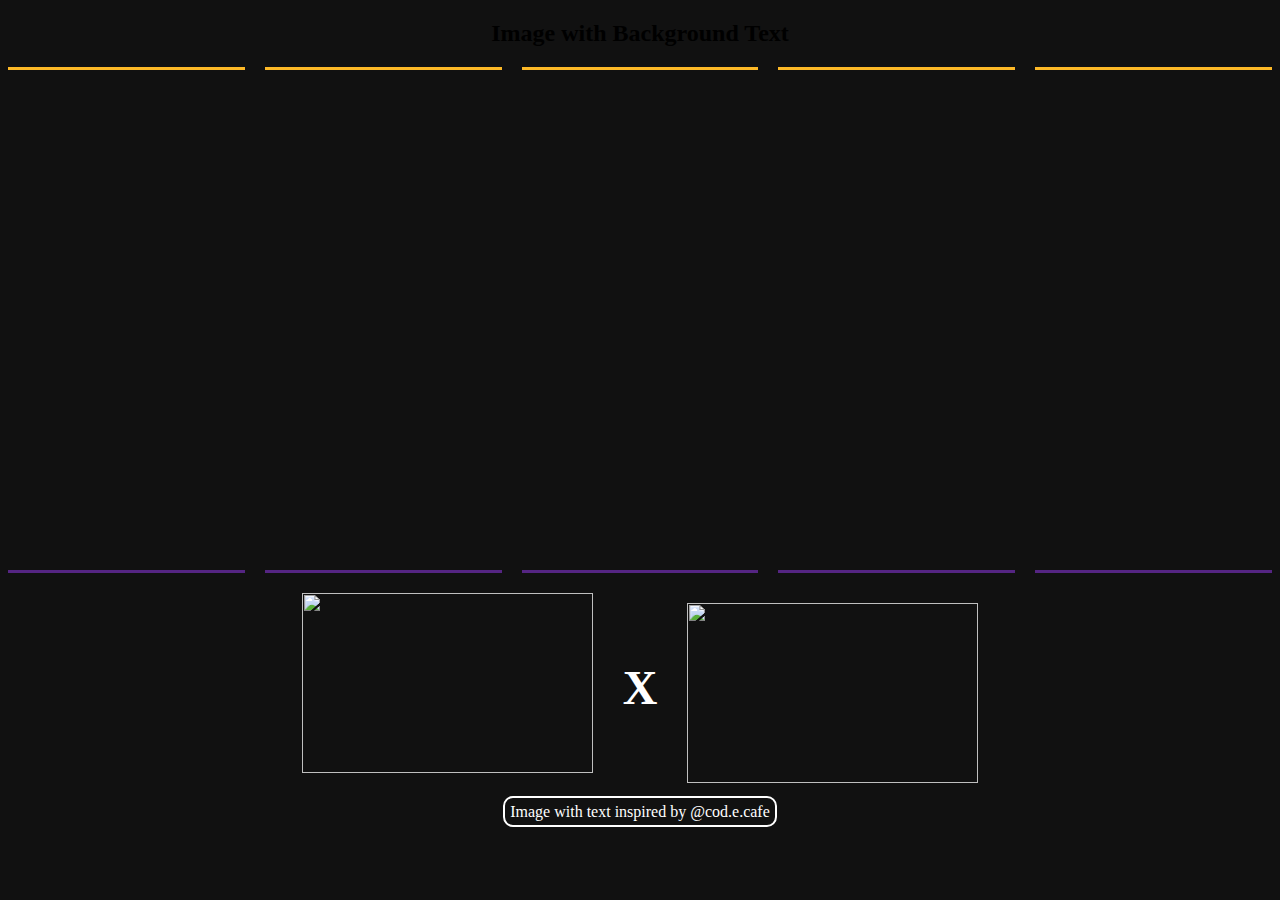
==== commit 1b967fc2: "Update index.html" ====
--- a/10 - Image with Background Text/index.html
+++ b/10 - Image with Background Text/index.html
@@ -10,8 +10,7 @@
 
 <body>
     <h2 id="title">
-        <img id="le_sserafim_logo"
-            src="https://upload.wikimedia.org/wikipedia/commons/6/69/LE_SSERAFIM_logo_%28White%29.svg">
+    Image with Background Text
     </h2>
     <div id="container">   
         <div class="yunjin">
@@ -885,4 +884,4 @@
         @cod.e.cafe </a>
 </body>
 
-</html>+</html>
